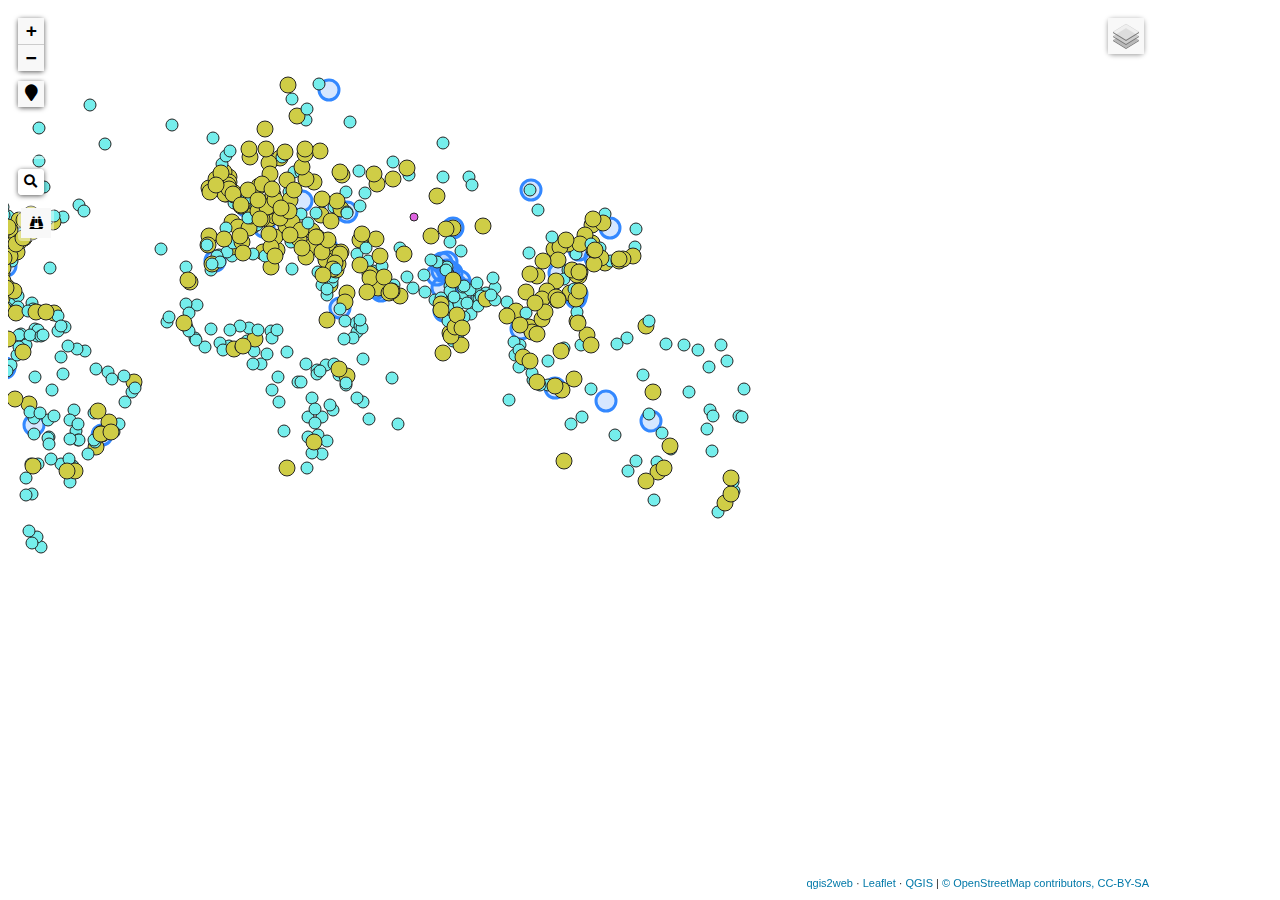
==== WebApp/index.html @ c91369b9 "test web map" ====
<!doctype html>
<html lang="en">
    <head>
        <meta charset="utf-8">
        <meta http-equiv="X-UA-Compatible" content="IE=edge">
        <meta name="viewport" content="initial-scale=1,user-scalable=no,maximum-scale=1,width=device-width">
        <meta name="mobile-web-app-capable" content="yes">
        <meta name="apple-mobile-web-app-capable" content="yes">
        <link rel="stylesheet" href="css/leaflet.css"><link rel="stylesheet" href="css/L.Control.Locate.min.css">
        <link rel="stylesheet" href="css/qgis2web.css"><link rel="stylesheet" href="css/fontawesome-all.min.css">
        <link rel="stylesheet" href="css/leaflet-search.css">
        <link rel="stylesheet" href="css/leaflet-control-geocoder.Geocoder.css">
        <link rel="stylesheet" href="css/leaflet-measure.css">
        <style>
        #map {
            width: 1136px;
            height: 883px;
        }
        </style>
        <title>Churches in New Zealand</title>
    </head>
    <body>
        <div id="map">
        </div>
        <script src="js/qgis2web_expressions.js"></script>
        <script src="js/leaflet.js"></script><script src="js/L.Control.Locate.min.js"></script>
        <script src="js/leaflet.rotatedMarker.js"></script>
        <script src="js/leaflet.pattern.js"></script>
        <script src="js/leaflet-hash.js"></script>
        <script src="js/Autolinker.min.js"></script>
        <script src="js/rbush.min.js"></script>
        <script src="js/labelgun.min.js"></script>
        <script src="js/labels.js"></script>
        <script src="js/leaflet-control-geocoder.Geocoder.js"></script>
        <script src="js/leaflet-measure.js"></script>
        <script src="js/leaflet-search.js"></script>
        <script src="data/ne_10m_airports_1.js"></script>
        <script>
        var highlightLayer;
        function highlightFeature(e) {
            highlightLayer = e.target;

            if (e.target.feature.geometry.type === 'LineString') {
              highlightLayer.setStyle({
                color: '#ffff00',
              });
            } else {
              highlightLayer.setStyle({
                fillColor: '#ffff00',
                fillOpacity: 1
              });
            }
        }
        var map = L.map('map', {
            zoomControl:true, maxZoom:28, minZoom:1
        }).fitBounds([[-80.62829916122948,29.016300088389755],[63.89284845788189,215.0401155254752]]);
        var hash = new L.Hash(map);
        map.attributionControl.setPrefix('<a href="https://github.com/tomchadwin/qgis2web" target="_blank">qgis2web</a> &middot; <a href="https://leafletjs.com" title="A JS library for interactive maps">Leaflet</a> &middot; <a href="https://qgis.org">QGIS</a>');
        var autolinker = new Autolinker({truncate: {length: 30, location: 'smart'}});
        L.control.locate({locateOptions: {maxZoom: 19}}).addTo(map);
        var measureControl = new L.Control.Measure({
            position: 'topleft',
            primaryLengthUnit: 'meters',
            secondaryLengthUnit: 'kilometers',
            primaryAreaUnit: 'sqmeters',
            secondaryAreaUnit: 'hectares'
        });
        measureControl.addTo(map);
        document.getElementsByClassName('leaflet-control-measure-toggle')[0]
        .innerHTML = '';
        document.getElementsByClassName('leaflet-control-measure-toggle')[0]
        .className += ' fas fa-ruler';
        var bounds_group = new L.featureGroup([]);
        function setBounds() {
        }
        map.createPane('pane_OSMStandard_0');
        map.getPane('pane_OSMStandard_0').style.zIndex = 400;
        var layer_OSMStandard_0 = L.tileLayer('http://tile.openstreetmap.org/{z}/{x}/{y}.png', {
            pane: 'pane_OSMStandard_0',
            opacity: 1.0,
            attribution: '<a href="https://www.openstreetmap.org/copyright">© OpenStreetMap contributors, CC-BY-SA</a>',
            minZoom: 1,
            maxZoom: 28,
            minNativeZoom: 0,
            maxNativeZoom: 19
        });
        layer_OSMStandard_0;
        map.addLayer(layer_OSMStandard_0);
        function pop_ne_10m_airports_1(feature, layer) {
            layer.on({
                mouseout: function(e) {
                    for (i in e.target._eventParents) {
                        e.target._eventParents[i].resetStyle(e.target);
                    }
                },
                mouseover: highlightFeature,
            });
            var popupContent = '<table>\
                    <tr>\
                        <th scope="row">name</th>\
                        <td>' + (feature.properties['name'] !== null ? autolinker.link(feature.properties['name'].toLocaleString()) : '') + '</td>\
                    </tr>\
                    <tr>\
                        <th scope="row">iata_code</th>\
                        <td>' + (feature.properties['iata_code'] !== null ? autolinker.link(feature.properties['iata_code'].toLocaleString()) : '') + '</td>\
                    </tr>\
                    <tr>\
                        <th scope="row">wikipedia</th>\
                        <td>' + (feature.properties['wikipedia'] !== null ? autolinker.link(feature.properties['wikipedia'].toLocaleString()) : '') + '</td>\
                    </tr>\
                    <tr>\
                        <th scope="row">class</th>\
                        <td>' + (feature.properties['class'] !== null ? autolinker.link(feature.properties['class'].toLocaleString()) : '') + '</td>\
                    </tr>\
                </table>';
            layer.bindPopup(popupContent, {maxHeight: 400});
        }

        function style_ne_10m_airports_1_0(feature) {
            switch(String(feature.properties['class'])) {
                case 'Major Airp':
                    return {
                pane: 'pane_ne_10m_airports_1',
                radius: 8.0,
                opacity: 1,
                color: 'rgba(35,35,35,1.0)',
                dashArray: '',
                lineCap: 'butt',
                lineJoin: 'miter',
                weight: 1,
                fill: true,
                fillOpacity: 1,
                fillColor: 'rgba(207,205,70,1.0)',
                interactive: true,
            }
                    break;
                case 'Mid Airpor':
                    return {
                pane: 'pane_ne_10m_airports_1',
                radius: 6.0,
                opacity: 1,
                color: 'rgba(35,35,35,1.0)',
                dashArray: '',
                lineCap: 'butt',
                lineJoin: 'miter',
                weight: 1,
                fill: true,
                fillOpacity: 1,
                fillColor: 'rgba(117,238,236,1.0)',
                interactive: true,
            }
                    break;
                case 'Small Airp':
                    return {
                pane: 'pane_ne_10m_airports_1',
                radius: 4.0,
                opacity: 1,
                color: 'rgba(35,35,35,1.0)',
                dashArray: '',
                lineCap: 'butt',
                lineJoin: 'miter',
                weight: 1,
                fill: true,
                fillOpacity: 1,
                fillColor: 'rgba(97,137,212,1.0)',
                interactive: true,
            }
                    break;
                case 'Spaceport ':
                    return {
                pane: 'pane_ne_10m_airports_1',
                radius: 4.0,
                opacity: 1,
                color: 'rgba(35,35,35,1.0)',
                dashArray: '',
                lineCap: 'butt',
                lineJoin: 'miter',
                weight: 1,
                fill: true,
                fillOpacity: 1,
                fillColor: 'rgba(223,99,225,1.0)',
                interactive: true,
            }
                    break;
                case 'NULL':
                    return {
                pane: 'pane_ne_10m_airports_1',
                radius: 4.0,
                opacity: 1,
                color: 'rgba(35,35,35,1.0)',
                dashArray: '',
                lineCap: 'butt',
                lineJoin: 'miter',
                weight: 1,
                fill: true,
                fillOpacity: 1,
                fillColor: 'rgba(225,100,42,1.0)',
                interactive: true,
            }
                    break;
            }
        }
        map.createPane('pane_ne_10m_airports_1');
        map.getPane('pane_ne_10m_airports_1').style.zIndex = 401;
        map.getPane('pane_ne_10m_airports_1').style['mix-blend-mode'] = 'normal';
        var layer_ne_10m_airports_1 = new L.geoJson(json_ne_10m_airports_1, {
            attribution: '',
            interactive: true,
            dataVar: 'json_ne_10m_airports_1',
            layerName: 'layer_ne_10m_airports_1',
            pane: 'pane_ne_10m_airports_1',
            onEachFeature: pop_ne_10m_airports_1,
            pointToLayer: function (feature, latlng) {
                var context = {
                    feature: feature,
                    variables: {}
                };
                return L.circleMarker(latlng, style_ne_10m_airports_1_0(feature));
            },
        });
        bounds_group.addLayer(layer_ne_10m_airports_1);
        map.addLayer(layer_ne_10m_airports_1);
        var osmGeocoder = new L.Control.Geocoder({
            collapsed: true,
            position: 'topleft',
            text: 'Search',
            title: 'Testing'
        }).addTo(map);
        document.getElementsByClassName('leaflet-control-geocoder-icon')[0]
        .className += ' fa fa-search';
        document.getElementsByClassName('leaflet-control-geocoder-icon')[0]
        .title += 'Search for a place';
        var baseMaps = {};
        L.control.layers(baseMaps,{'ne_10m_airports<br /><table><tr><td style="text-align: center;"><img src="legend/ne_10m_airports_1_MajorAirp0.png" /></td><td>Major Airp</td></tr><tr><td style="text-align: center;"><img src="legend/ne_10m_airports_1_MidAirpor1.png" /></td><td>Mid Airpor</td></tr><tr><td style="text-align: center;"><img src="legend/ne_10m_airports_1_SmallAirp2.png" /></td><td>Small Airp</td></tr><tr><td style="text-align: center;"><img src="legend/ne_10m_airports_1_Spaceport3.png" /></td><td>Spaceport </td></tr><tr><td style="text-align: center;"><img src="legend/ne_10m_airports_1_4.png" /></td><td></td></tr></table>': layer_ne_10m_airports_1,"OSM Standard": layer_OSMStandard_0,}).addTo(map);
        setBounds();
        map.addControl(new L.Control.Search({
            layer: layer_ne_10m_airports_1,
            initial: false,
            hideMarkerOnCollapse: true,
            propertyName: 'iata_code'}));
        document.getElementsByClassName('search-button')[0].className +=
         ' fa fa-binoculars';
        </script>
    </body>
</html>
---- WebApp/css/leaflet.css ----
/* required styles */

.leaflet-pane,
.leaflet-tile,
.leaflet-marker-icon,
.leaflet-marker-shadow,
.leaflet-tile-container,
.leaflet-pane > svg,
.leaflet-pane > canvas,
.leaflet-zoom-box,
.leaflet-image-layer,
.leaflet-layer {
	position: absolute;
	left: 0;
	top: 0;
	}
.leaflet-container {
	overflow: hidden;
	}
.leaflet-tile,
.leaflet-marker-icon,
.leaflet-marker-shadow {
	-webkit-user-select: none;
	   -moz-user-select: none;
	        user-select: none;
	  -webkit-user-drag: none;
	}
/* Prevents IE11 from highlighting tiles in blue */
.leaflet-tile::selection {
	background: transparent;
}
/* Safari renders non-retina tile on retina better with this, but Chrome is worse */
.leaflet-safari .leaflet-tile {
	image-rendering: -webkit-optimize-contrast;
	}
/* hack that prevents hw layers "stretching" when loading new tiles */
.leaflet-safari .leaflet-tile-container {
	width: 1600px;
	height: 1600px;
	-webkit-transform-origin: 0 0;
	}
.leaflet-marker-icon,
.leaflet-marker-shadow {
	display: block;
	}
/* .leaflet-container svg: reset svg max-width decleration shipped in Joomla! (joomla.org) 3.x */
/* .leaflet-container img: map is broken in FF if you have max-width: 100% on tiles */
.leaflet-container .leaflet-overlay-pane svg,
.leaflet-container .leaflet-marker-pane img,
.leaflet-container .leaflet-shadow-pane img,
.leaflet-container .leaflet-tile-pane img,
.leaflet-container img.leaflet-image-layer,
.leaflet-container .leaflet-tile {
	max-width: none !important;
	max-height: none !important;
	}

.leaflet-container.leaflet-touch-zoom {
	-ms-touch-action: pan-x pan-y;
	touch-action: pan-x pan-y;
	}
.leaflet-container.leaflet-touch-drag {
	-ms-touch-action: pinch-zoom;
	/* Fallback for FF which doesn't support pinch-zoom */
	touch-action: none;
	touch-action: pinch-zoom;
}
.leaflet-container.leaflet-touch-drag.leaflet-touch-zoom {
	-ms-touch-action: none;
	touch-action: none;
}
.leaflet-container {
	-webkit-tap-highlight-color: transparent;
}
.leaflet-container a {
	-webkit-tap-highlight-color: rgba(51, 181, 229, 0.4);
}
.leaflet-tile {
	filter: inherit;
	visibility: hidden;
	}
.leaflet-tile-loaded {
	visibility: inherit;
	}
.leaflet-zoom-box {
	width: 0;
	height: 0;
	-moz-box-sizing: border-box;
	     box-sizing: border-box;
	z-index: 800;
	}
/* workaround for https://bugzilla.mozilla.org/show_bug.cgi?id=888319 */
.leaflet-overlay-pane svg {
	-moz-user-select: none;
	}

.leaflet-pane         { z-index: 400; }

.leaflet-tile-pane    { z-index: 200; }
.leaflet-overlay-pane { z-index: 400; }
.leaflet-shadow-pane  { z-index: 500; }
.leaflet-marker-pane  { z-index: 600; }
.leaflet-tooltip-pane   { z-index: 650; }
.leaflet-popup-pane   { z-index: 700; }

.leaflet-map-pane canvas { z-index: 100; }
.leaflet-map-pane svg    { z-index: 200; }

.leaflet-vml-shape {
	width: 1px;
	height: 1px;
	}
.lvml {
	behavior: url(#default#VML);
	display: inline-block;
	position: absolute;
	}


/* control positioning */

.leaflet-control {
	position: relative;
	z-index: 800;
	pointer-events: visiblePainted; /* IE 9-10 doesn't have auto */
	pointer-events: auto;
	}
.leaflet-top,
.leaflet-bottom {
	position: absolute;
	z-index: 1000;
	pointer-events: none;
	}
.leaflet-top {
	top: 0;
	}
.leaflet-right {
	right: 0;
	}
.leaflet-bottom {
	bottom: 0;
	}
.leaflet-left {
	left: 0;
	}
.leaflet-control {
	float: left;
	clear: both;
	}
.leaflet-right .leaflet-control {
	float: right;
	}
.leaflet-top .leaflet-control {
	margin-top: 10px;
	}
.leaflet-bottom .leaflet-control {
	margin-bottom: 10px;
	}
.leaflet-left .leaflet-control {
	margin-left: 10px;
	}
.leaflet-right .leaflet-control {
	margin-right: 10px;
	}


/* zoom and fade animations */

.leaflet-fade-anim .leaflet-tile {
	will-change: opacity;
	}
.leaflet-fade-anim .leaflet-popup {
	opacity: 0;
	-webkit-transition: opacity 0.2s linear;
	   -moz-transition: opacity 0.2s linear;
	        transition: opacity 0.2s linear;
	}
.leaflet-fade-anim .leaflet-map-pane .leaflet-popup {
	opacity: 1;
	}
.leaflet-zoom-animated {
	-webkit-transform-origin: 0 0;
	    -ms-transform-origin: 0 0;
	        transform-origin: 0 0;
	}
.leaflet-zoom-anim .leaflet-zoom-animated {
	will-change: transform;
	}
.leaflet-zoom-anim .leaflet-zoom-animated {
	-webkit-transition: -webkit-transform 0.25s cubic-bezier(0,0,0.25,1);
	   -moz-transition:    -moz-transform 0.25s cubic-bezier(0,0,0.25,1);
	        transition:         transform 0.25s cubic-bezier(0,0,0.25,1);
	}
.leaflet-zoom-anim .leaflet-tile,
.leaflet-pan-anim .leaflet-tile {
	-webkit-transition: none;
	   -moz-transition: none;
	        transition: none;
	}

.leaflet-zoom-anim .leaflet-zoom-hide {
	visibility: hidden;
	}


/* cursors */

.leaflet-interactive {
	cursor: pointer;
	}
.leaflet-grab {
	cursor: -webkit-grab;
	cursor:    -moz-grab;
	cursor:         grab;
	}
.leaflet-crosshair,
.leaflet-crosshair .leaflet-interactive {
	cursor: crosshair;
	}
.leaflet-popup-pane,
.leaflet-control {
	cursor: auto;
	}
.leaflet-dragging .leaflet-grab,
.leaflet-dragging .leaflet-grab .leaflet-interactive,
.leaflet-dragging .leaflet-marker-draggable {
	cursor: move;
	cursor: -webkit-grabbing;
	cursor:    -moz-grabbing;
	cursor:         grabbing;
	}

/* marker & overlays interactivity */
.leaflet-marker-icon,
.leaflet-marker-shadow,
.leaflet-image-layer,
.leaflet-pane > svg path,
.leaflet-tile-container {
	pointer-events: none;
	}

.leaflet-marker-icon.leaflet-interactive,
.leaflet-image-layer.leaflet-interactive,
.leaflet-pane > svg path.leaflet-interactive,
svg.leaflet-image-layer.leaflet-interactive path {
	pointer-events: visiblePainted; /* IE 9-10 doesn't have auto */
	pointer-events: auto;
	}

/* visual tweaks */

.leaflet-container {
	background: #ddd;
	outline: 0;
	}
.leaflet-container a {
	color: #0078A8;
	}
.leaflet-container a.leaflet-active {
	outline: 2px solid orange;
	}
.leaflet-zoom-box {
	border: 2px dotted #38f;
	background: rgba(255,255,255,0.5);
	}


/* general typography */
.leaflet-container {
	font: 12px/1.5 "Helvetica Neue", Arial, Helvetica, sans-serif;
	}


/* general toolbar styles */

.leaflet-bar {
	box-shadow: 0 1px 5px rgba(0,0,0,0.65);
	border-radius: 4px;
	}
.leaflet-bar a,
.leaflet-bar a:hover {
	background-color: #fff;
	border-bottom: 1px solid #ccc;
	width: 26px;
	height: 26px;
	line-height: 26px;
	display: block;
	text-align: center;
	text-decoration: none;
	color: black;
	}
.leaflet-bar a,
.leaflet-control-layers-toggle {
	background-position: 50% 50%;
	background-repeat: no-repeat;
	display: block;
	}
.leaflet-bar a:hover {
	background-color: #f4f4f4;
	}
.leaflet-bar a:first-child {
	border-top-left-radius: 4px;
	border-top-right-radius: 4px;
	}
.leaflet-bar a:last-child {
	border-bottom-left-radius: 4px;
	border-bottom-right-radius: 4px;
	border-bottom: none;
	}
.leaflet-bar a.leaflet-disabled {
	cursor: default;
	background-color: #f4f4f4;
	color: #bbb;
	}

.leaflet-touch .leaflet-bar a {
	width: 30px;
	height: 30px;
	line-height: 30px;
	}
.leaflet-touch .leaflet-bar a:first-child {
	border-top-left-radius: 2px;
	border-top-right-radius: 2px;
	}
.leaflet-touch .leaflet-bar a:last-child {
	border-bottom-left-radius: 2px;
	border-bottom-right-radius: 2px;
	}

/* zoom control */

.leaflet-control-zoom-in,
.leaflet-control-zoom-out {
	font: bold 18px 'Lucida Console', Monaco, monospace;
	text-indent: 1px;
	}

.leaflet-touch .leaflet-control-zoom-in, .leaflet-touch .leaflet-control-zoom-out  {
	font-size: 22px;
	}


/* layers control */

.leaflet-control-layers {
	box-shadow: 0 1px 5px rgba(0,0,0,0.4);
	background: #fff;
	border-radius: 5px;
	}
.leaflet-control-layers-toggle {
	background-image: url(images/layers.png);
	width: 36px;
	height: 36px;
	}
.leaflet-retina .leaflet-control-layers-toggle {
	background-image: url(images/layers-2x.png);
	background-size: 26px 26px;
	}
.leaflet-touch .leaflet-control-layers-toggle {
	width: 44px;
	height: 44px;
	}
.leaflet-control-layers .leaflet-control-layers-list,
.leaflet-control-layers-expanded .leaflet-control-layers-toggle {
	display: none;
	}
.leaflet-control-layers-expanded .leaflet-control-layers-list {
	display: block;
	position: relative;
	}
.leaflet-control-layers-expanded {
	padding: 6px 10px 6px 6px;
	color: #333;
	background: #fff;
	}
.leaflet-control-layers-scrollbar {
	overflow-y: scroll;
	overflow-x: hidden;
	padding-right: 5px;
	}
.leaflet-control-layers-selector {
	margin-top: 2px;
	position: relative;
	top: 1px;
	}
.leaflet-control-layers label {
	display: block;
	}
.leaflet-control-layers-separator {
	height: 0;
	border-top: 1px solid #ddd;
	margin: 5px -10px 5px -6px;
	}

/* Default icon URLs */
.leaflet-default-icon-path {
	background-image: url(images/marker-icon.png);
	}


/* attribution and scale controls */

.leaflet-container .leaflet-control-attribution {
	background: #fff;
	background: rgba(255, 255, 255, 0.7);
	margin: 0;
	}
.leaflet-control-attribution,
.leaflet-control-scale-line {
	padding: 0 5px;
	color: #333;
	}
.leaflet-control-attribution a {
	text-decoration: none;
	}
.leaflet-control-attribution a:hover {
	text-decoration: underline;
	}
.leaflet-container .leaflet-control-attribution,
.leaflet-container .leaflet-control-scale {
	font-size: 11px;
	}
.leaflet-left .leaflet-control-scale {
	margin-left: 5px;
	}
.leaflet-bottom .leaflet-control-scale {
	margin-bottom: 5px;
	}
.leaflet-control-scale-line {
	border: 2px solid #777;
	border-top: none;
	line-height: 1.1;
	padding: 2px 5px 1px;
	font-size: 11px;
	white-space: nowrap;
	overflow: hidden;
	-moz-box-sizing: border-box;
	     box-sizing: border-box;

	background: #fff;
	background: rgba(255, 255, 255, 0.5);
	}
.leaflet-control-scale-line:not(:first-child) {
	border-top: 2px solid #777;
	border-bottom: none;
	margin-top: -2px;
	}
.leaflet-control-scale-line:not(:first-child):not(:last-child) {
	border-bottom: 2px solid #777;
	}

.leaflet-touch .leaflet-control-attribution,
.leaflet-touch .leaflet-control-layers,
.leaflet-touch .leaflet-bar {
	box-shadow: none;
	}
.leaflet-touch .leaflet-control-layers,
.leaflet-touch .leaflet-bar {
	border: 2px solid rgba(0,0,0,0.2);
	background-clip: padding-box;
	}


/* popup */

.leaflet-popup {
	position: absolute;
	text-align: center;
	margin-bottom: 20px;
	}
.leaflet-popup-content-wrapper {
	padding: 1px;
	text-align: left;
	border-radius: 12px;
	}
.leaflet-popup-content {
	margin: 13px 19px;
	line-height: 1.4;
	}
.leaflet-popup-content p {
	margin: 18px 0;
	}
.leaflet-popup-tip-container {
	width: 40px;
	height: 20px;
	position: absolute;
	left: 50%;
	margin-left: -20px;
	overflow: hidden;
	pointer-events: none;
	}
.leaflet-popup-tip {
	width: 17px;
	height: 17px;
	padding: 1px;

	margin: -10px auto 0;

	-webkit-transform: rotate(45deg);
	   -moz-transform: rotate(45deg);
	    -ms-transform: rotate(45deg);
	        transform: rotate(45deg);
	}
.leaflet-popup-content-wrapper,
.leaflet-popup-tip {
	background: white;
	color: #333;
	box-shadow: 0 3px 14px rgba(0,0,0,0.4);
	}
.leaflet-container a.leaflet-popup-close-button {
	position: absolute;
	top: 0;
	right: 0;
	padding: 4px 4px 0 0;
	border: none;
	text-align: center;
	width: 18px;
	height: 14px;
	font: 16px/14px Tahoma, Verdana, sans-serif;
	color: #c3c3c3;
	text-decoration: none;
	font-weight: bold;
	background: transparent;
	}
.leaflet-container a.leaflet-popup-close-button:hover {
	color: #999;
	}
.leaflet-popup-scrolled {
	overflow: auto;
	border-bottom: 1px solid #ddd;
	border-top: 1px solid #ddd;
	}

.leaflet-oldie .leaflet-popup-content-wrapper {
	zoom: 1;
	}
.leaflet-oldie .leaflet-popup-tip {
	width: 24px;
	margin: 0 auto;

	-ms-filter: "progid:DXImageTransform.Microsoft.Matrix(M11=0.70710678, M12=0.70710678, M21=-0.70710678, M22=0.70710678)";
	filter: progid:DXImageTransform.Microsoft.Matrix(M11=0.70710678, M12=0.70710678, M21=-0.70710678, M22=0.70710678);
	}
.leaflet-oldie .leaflet-popup-tip-container {
	margin-top: -1px;
	}

.leaflet-oldie .leaflet-control-zoom,
.leaflet-oldie .leaflet-control-layers,
.leaflet-oldie .leaflet-popup-content-wrapper,
.leaflet-oldie .leaflet-popup-tip {
	border: 1px solid #999;
	}


/* div icon */

.leaflet-div-icon {
	background: #fff;
	border: 1px solid #666;
	}


/* Tooltip */
/* Base styles for the element that has a tooltip */
.leaflet-tooltip {
	position: absolute;
	padding: 6px;
	background-color: #fff;
	border: 1px solid #fff;
	border-radius: 3px;
	color: #222;
	white-space: nowrap;
	-webkit-user-select: none;
	-moz-user-select: none;
	-ms-user-select: none;
	user-select: none;
	pointer-events: none;
	box-shadow: 0 1px 3px rgba(0,0,0,0.4);
	}
.leaflet-tooltip.leaflet-clickable {
	cursor: pointer;
	pointer-events: auto;
	}
.leaflet-tooltip-top:before,
.leaflet-tooltip-bottom:before,
.leaflet-tooltip-left:before,
.leaflet-tooltip-right:before {
	position: absolute;
	pointer-events: none;
	border: 6px solid transparent;
	background: transparent;
	content: "";
	}

/* Directions */

.leaflet-tooltip-bottom {
	margin-top: 6px;
}
.leaflet-tooltip-top {
	margin-top: -6px;
}
.leaflet-tooltip-bottom:before,
.leaflet-tooltip-top:before {
	left: 50%;
	margin-left: -6px;
	}
.leaflet-tooltip-top:before {
	bottom: 0;
	margin-bottom: -12px;
	border-top-color: #fff;
	}
.leaflet-tooltip-bottom:before {
	top: 0;
	margin-top: -12px;
	margin-left: -6px;
	border-bottom-color: #fff;
	}
.leaflet-tooltip-left {
	margin-left: -6px;
}
.leaflet-tooltip-right {
	margin-left: 6px;
}
.leaflet-tooltip-left:before,
.leaflet-tooltip-right:before {
	top: 50%;
	margin-top: -6px;
	}
.leaflet-tooltip-left:before {
	right: 0;
	margin-right: -12px;
	border-left-color: #fff;
	}
.leaflet-tooltip-right:before {
	left: 0;
	margin-left: -12px;
	border-right-color: #fff;
	}
---- WebApp/css/L.Control.Locate.min.css ----
.leaflet-control-locate a{font-size:1.4em;color:#444}.leaflet-control-locate.active a{color:#2074B6}.leaflet-control-locate.active.following a{color:#FC8428}
/*# sourceMappingURL=L.Control.Locate.min.css.map */
---- WebApp/css/qgis2web.css ----
#map {
            background-color: #ffffff
        }
        th {
            text-align: left;
            vertical-align: top;
        }
        .info {
            padding: 6px 8px;
            font: 14px/16px Arial, Helvetica, sans-serif;
            background: white;
            background: rgba(255,255,255,0.8);
            box-shadow: 0 0 15px rgba(0,0,0,0.2);
            border-radius: 5px;
        }
        .info h2 {
            margin: 0 0 5px;
            color: #777;
        }
        .leaflet-container {
            background: #fff;
            padding-right: 10px;
        }
        .leaflet-popup-content {
            width:auto;
            padding-right:10px;
        }
        .leaflet-tooltip {
            background: none;
            box-shadow: none;
            border: none;
        }
        .leaflet-tooltip-left:before, .leaflet-tooltip-right:before {
            border: 0px;
        }
        }
        .fa, .leaflet-container, a {
            color: #000000 !important;
        }
        .leaflet-control-zoom-in, .leaflet-control-zoom-out,
        .leaflet-control-locate a,
        .leaflet-touch .leaflet-control-geocoder-icon,
        .leaflet-control-search .search-button,
         .leaflet-control-measure {
            background-color: #f8f8f8 !important;
            border-radius: 0px !important;
            color: #000000 !important;
        }
        .abstract {
            font: bold 18px 'Lucida Console', Monaco, monospace;
            text-indent: 1px;
            background-color: #f8f8f8 !important;
            width: 30px !important;
            color: #000000 !important;
            height: 30px !important;
            text-align: center !important;
            line-height: 30px !important;
        }
        .abstractUncollapsed {
            padding: 6px 8px;
            font: 12px/1.5 "Helvetica Neue", Arial, Helvetica, sans-serif;
            background-color:#f8f8f8 !important;
            color: #000000 !important;
            box-shadow: 0 0 15px rgba(0,0,0,0.2);
            border-radius: 5px;
            max-width: 40%;
        }
        .leaflet-touch .leaflet-control-layers,
        .leaflet-touch .leaflet-bar,
        .leaflet-control-search,
        .leaflet-control-measure {
            border: 3px solid rgba(255,255,255,.4) !important;
        }
        .leaflet-control-attribution a {
            color: #0078A8 !important;
        }
        .leaflet-control-scale-line {
            border: 2px solid #f8f8f8 !important;
            border-top: none !important;
            color: black !important;
        }
        .leaflet-control-search .search-button,
        .leaflet-container .leaflet-control-search,
        .leaflet-control-measure {
            box-shadow: none !important;
        }
        .leaflet-control-search .search-button {
            width: 30px !important;
            height: 30px !important;
            font-size: 13px !important;
            text-align: center !important;
            line-height: 30px !important;
        }
        .leaflet-control-measure .leaflet-control {
            width: 30px !important;
            height: 30px !important;
        }
        .leaflet-container .leaflet-control-search{
            background: none !important;
        }
        .leaflet-control-search .search-input {
            margin: 0px 0px 0px 0px !important;
            height: 30px !important;
        }
        .leaflet-control-measure {
            background: none!important;
            border-radius: 4px !important;
        }
        .leaflet-control-measure .leaflet-control-measure-interaction {
            background-color: #f8f8f8 !important;
        }
        .leaflet-touch .leaflet-control-measure
        .leaflet-control-measure-toggle,
        .leaflet-touch .leaflet-control-measure
        .leaflet-control-measure-toggle:hover {
            width: 30px !important;
            height: 30px !important;
            border-radius: 0px !important;
            background-color: #f8f8f8 !important;
            color: #000000 !important;
            font-size: 13px;
            line-height: 30px;
            text-align: center;
            text-indent: 0%;
        }
        .leaflet-control-layers-toggle {
            background-color: #f8f8f8 !important;
        }
---- WebApp/css/leaflet-search.css ----
/* 
 * Leaflet Control Search v2.7.0 - 2016-09-13 
 * 
 * Copyright 2016 Stefano Cudini 
 * stefano.cudini@gmail.com 
 * http://labs.easyblog.it/ 
 * 
 * Licensed under the MIT license. 
 * 
 * Demo: 
 * http://labs.easyblog.it/maps/leaflet-search/ 
 * 
 * Source: 
 * git@github.com:stefanocudini/leaflet-search.git 
 * 
 */

.leaflet-container .leaflet-control-search{position:relative;float:left;background:#fff;color:#1978cf;-moz-border-radius:4px;-webkit-border-radius:4px;border-radius:4px;background-color:rgba(255,255,255,.8);z-index:1000;box-shadow:0 1px 7px rgba(0,0,0,.65);margin-left:10px;margin-top:10px}.leaflet-control-search.search-exp{box-shadow:0 1px 7px #999;background:#fff}.leaflet-control-search .search-input{display:block;float:left;background:#fff;border:1px solid #666;border-radius:2px;height:18px;padding:0 18px 0 2px;margin:3px 0 3px 3px}.leaflet-control-search.search-load .search-input{background:url(../images/loader.gif) no-repeat center right #fff}.leaflet-control-search.search-load .search-cancel{visibility:hidden}.leaflet-control-search .search-cancel{display:block;width:22px;height:18px;position:absolute;right:22px;margin:3px 0;//background:url(../images/search-icon.png) no-repeat 0 -46px;text-decoration:none;filter:alpha(opacity=80);opacity:.8}.leaflet-control-search .search-cancel:hover{filter:alpha(opacity=100);opacity:1}.leaflet-control-search .search-cancel span{display:none;font-size:18px;line-height:20px;color:#ccc;font-weight:700}.leaflet-control-search .search-cancel:hover span{color:#aaa}.leaflet-control-search .search-button{display:block;float:left;width:26px;height:26px;//background:url(../images/search-icon.png) no-repeat 2px 2px #fff;border-radius:4px}.leaflet-control-search .search-button:hover{//background:url(../images/search-icon.png) no-repeat 2px -22px #fafafa}.leaflet-control-search .search-tooltip{position:absolute;top:100%;left:0;float:left;list-style:none;padding-left:0;min-width:120px;max-height:122px;box-shadow:1px 1px 6px rgba(0,0,0,.4);background-color:rgba(0,0,0,.25);z-index:1010;overflow-y:auto;overflow-x:hidden;cursor:pointer}.leaflet-control-search .search-tip{margin:2px;padding:2px 4px;display:block;color:#000;background:#eee;border-radius:.25em;text-decoration:none;white-space:nowrap;vertical-align:center}.leaflet-control-search .search-button:hover{background-color:#f4f4f4}.leaflet-control-search .search-tip-select,.leaflet-control-search .search-tip:hover{background-color:#fff}.leaflet-control-search .search-alert{cursor:pointer;clear:both;font-size:.75em;margin-bottom:5px;padding:0 .25em;color:#e00;font-weight:700;border-radius:.25em}
---- WebApp/css/leaflet-control-geocoder.Geocoder.css ----
.leaflet-control-geocoder {
	border-radius: 4px;
	background: white;
	min-width: 26px;
	min-height: 26px;
}

.leaflet-touch .leaflet-control-geocoder {
	min-width: 30px;
	min-height: 30px;
}

.leaflet-control-geocoder a, .leaflet-control-geocoder .leaflet-control-geocoder-icon {
	border-bottom: none;
	display: inline-block;
}

.leaflet-control-geocoder .leaflet-control-geocoder-alternatives a {
	width: inherit;
	height: inherit;
	line-height: inherit;
}

.leaflet-control-geocoder a:hover, .leaflet-control-geocoder .leaflet-control-geocoder-icon:hover {
	border-bottom: none;
	display: inline-block;
}

.leaflet-control-geocoder-form {
	display: none;
	vertical-align: middle;
}
.leaflet-control-geocoder-expanded .leaflet-control-geocoder-form {
	display: inline-block;
}
.leaflet-control-geocoder-form input {
	font-size: 120%;
	border: 0;
	background-color: transparent;
	width: 246px;
}

.leaflet-control-geocoder-icon {
	border-radius: 4px;
	width: 26px;
	height: 26px;
	border: none;
	background-color: white;
	//background-image: url(images/geocoder.png);
	background-repeat: no-repeat;
	background-position: center;
	cursor: pointer;
}

.leaflet-touch .leaflet-control-geocoder-icon {
	width: 30px;
	height: 30px;
}

.leaflet-control-geocoder-throbber .leaflet-control-geocoder-icon {
	background-image: url(images/throbber.gif);
}

.leaflet-control-geocoder-form-no-error {
	display: none;
}

.leaflet-control-geocoder-form input:focus {
	outline: none;
}

.leaflet-control-geocoder-form button {
	display: none;
}
.leaflet-control-geocoder-error {
	margin-top: 8px;
	margin-left: 8px;
	display: block;
	color: #444;
}
.leaflet-control-geocoder-alternatives {
	display: block;
	width: 272px;
	list-style: none;
	padding: 0;
	margin: 0;
}

.leaflet-control-geocoder-alternatives-minimized {
	display: none;
	height: 0;
}
.leaflet-control-geocoder-alternatives li {
	white-space: nowrap;
	display: block;
	overflow: hidden;
	padding: 5px 8px;
	text-overflow: ellipsis;
	border-bottom: 1px solid #ccc;
	cursor: pointer;
}

.leaflet-control-geocoder-alternatives li a, .leaflet-control-geocoder-alternatives li a:hover {
	width: inherit;
	height: inherit;
	line-height: inherit;
	background: inherit;
	border-radius: inherit;
	text-align: left;
}

.leaflet-control-geocoder-alternatives li:last-child {
	border-bottom: none;
}
.leaflet-control-geocoder-alternatives li:hover, .leaflet-control-geocoder-selected {
	background-color: #f5f5f5;
}
.leaflet-control-geocoder-address-detail {
	
}
.leaflet-control-geocoder-address-context {
	color: #666;
}
---- WebApp/css/leaflet-measure.css ----
.leaflet-control-measure h3,.leaflet-measure-resultpopup h3{margin:0 0 12px 0;padding-bottom:10px;line-height:1em;font-weight:normal;font-size:1.1em;border-bottom:solid 1px #DDD}.leaflet-control-measure p,.leaflet-measure-resultpopup p{margin:10px 0 0;line-height:1em}.leaflet-control-measure p:first-child,.leaflet-measure-resultpopup p:first-child{margin-top:0}.leaflet-control-measure a,.leaflet-measure-resultpopup a{color:#5E66CC;text-decoration:none}.leaflet-control-measure a:hover,.leaflet-measure-resultpopup a:hover{opacity:0.5;text-decoration:none}.leaflet-control-measure .tasks,.leaflet-measure-resultpopup .tasks{margin:12px 0 0;padding:10px 0 0;border-top:solid 1px #DDD;list-style:none;list-style-image:none}.leaflet-control-measure .tasks li,.leaflet-measure-resultpopup .tasks li{display:inline;margin:0 10px 0 0}.leaflet-control-measure .tasks li:last-child,.leaflet-measure-resultpopup .tasks li:last-child{margin-right:0}.leaflet-control-measure .coorddivider,.leaflet-measure-resultpopup .coorddivider{color:#999}.leaflet-control-measure{background:#fff;border-radius:5px;box-shadow:0 1px 5px rgba(0,0,0,0.4)}.leaflet-control-measure .leaflet-control-measure-toggle,.leaflet-control-measure .leaflet-control-measure-toggle:hover{display:block;width:36px;height:36px;background-position:50% 50%;background-repeat:no-repeat;//background-image:url(images/rulers.png);border-radius:5px;text-indent:100%;white-space:nowrap;overflow:hidden}.leaflet-retina .leaflet-control-measure .leaflet-control-measure-toggle,.leaflet-retina .leaflet-control-measure .leaflet-control-measure-toggle:hover{background-image:url(images/rulers_@2X.png);background-size:16px 16px}.leaflet-touch .leaflet-control-measure .leaflet-control-measure-toggle,.leaflet-touch .leaflet-control-measure .leaflet-control-measure-toggle:hover{width:44px;height:44px}.leaflet-control-measure .startprompt h3{margin-bottom:10px}.leaflet-control-measure .startprompt .tasks{margin-top:0;padding-top:0;border-top:0}.leaflet-control-measure .leaflet-control-measure-interaction{padding:10px 12px}.leaflet-control-measure .results .group{margin-top:10px;padding-top:10px;border-top:dotted 1px #eaeaea}.leaflet-control-measure .results .group:first-child{margin-top:0;padding-top:0;border-top:0}.leaflet-control-measure .results .heading{margin-right:5px;color:#999}.leaflet-control-measure a.start{padding-left:18px;background-repeat:no-repeat;background-position:0% 50%;background-image:url(images/start.png)}.leaflet-retina .leaflet-control-measure a.start{background-image:url(images/start_@2X.png);background-size:12px 12px}.leaflet-control-measure a.cancel{padding-left:18px;background-repeat:no-repeat;background-position:0% 50%;background-image:url(images/cancel.png)}.leaflet-retina .leaflet-control-measure a.cancel{background-image:url(images/cancel_@2X.png);background-size:12px 12px}.leaflet-control-measure a.finish{padding-left:18px;background-repeat:no-repeat;background-position:0% 50%;background-image:url(images/check.png)}.leaflet-retina .leaflet-control-measure a.finish{background-image:url(images/check_@2X.png);background-size:12px 12px}.leaflet-measure-resultpopup a.zoomto{padding-left:18px;background-repeat:no-repeat;background-position:0% 50%;background-image:url(images/focus.png)}.leaflet-retina .leaflet-measure-resultpopup a.zoomto{background-image:url(images/focus_@2X.png);background-size:12px 12px}.leaflet-measure-resultpopup a.deletemarkup{padding-left:18px;background-repeat:no-repeat;background-position:0% 50%;background-image:url(images/trash.png)}.leaflet-retina .leaflet-measure-resultpopup a.deletemarkup{background-image:url(images/trash_@2X.png);background-size:11px 12px}
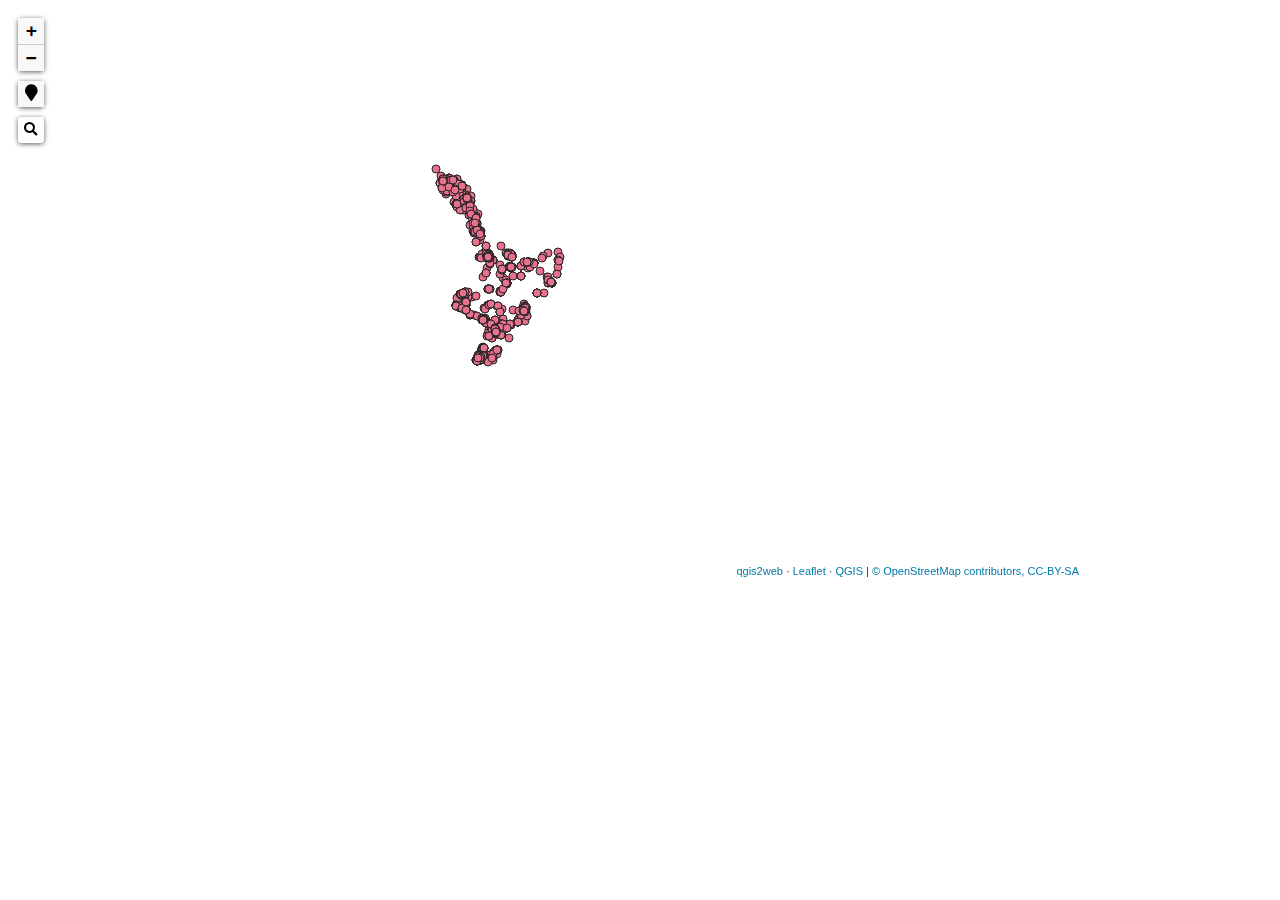
==== commit a2a91e2f: "Added church data" ====
--- a/WebApp/index.html
+++ b/WebApp/index.html
@@ -8,16 +8,14 @@
         <meta name="apple-mobile-web-app-capable" content="yes">
         <link rel="stylesheet" href="css/leaflet.css"><link rel="stylesheet" href="css/L.Control.Locate.min.css">
         <link rel="stylesheet" href="css/qgis2web.css"><link rel="stylesheet" href="css/fontawesome-all.min.css">
-        <link rel="stylesheet" href="css/leaflet-search.css">
         <link rel="stylesheet" href="css/leaflet-control-geocoder.Geocoder.css">
-        <link rel="stylesheet" href="css/leaflet-measure.css">
         <style>
         #map {
-            width: 1136px;
-            height: 883px;
+            width: 1066px;
+            height: 571px;
         }
         </style>
-        <title>Churches in New Zealand</title>
+        <title></title>
     </head>
     <body>
         <div id="map">
@@ -32,9 +30,7 @@
         <script src="js/labelgun.min.js"></script>
         <script src="js/labels.js"></script>
         <script src="js/leaflet-control-geocoder.Geocoder.js"></script>
-        <script src="js/leaflet-measure.js"></script>
-        <script src="js/leaflet-search.js"></script>
-        <script src="data/ne_10m_airports_1.js"></script>
+        <script src="data/GoogleBigData_1.js"></script>
         <script>
         var highlightLayer;
         function highlightFeature(e) {
@@ -53,23 +49,11 @@
         }
         var map = L.map('map', {
             zoomControl:true, maxZoom:28, minZoom:1
-        }).fitBounds([[-80.62829916122948,29.016300088389755],[63.89284845788189,215.0401155254752]]);
+        }).fitBounds([[-44.56969375671886,167.04544048489296],[-33.07505947846643,188.53980054123846]]);
         var hash = new L.Hash(map);
         map.attributionControl.setPrefix('<a href="https://github.com/tomchadwin/qgis2web" target="_blank">qgis2web</a> &middot; <a href="https://leafletjs.com" title="A JS library for interactive maps">Leaflet</a> &middot; <a href="https://qgis.org">QGIS</a>');
         var autolinker = new Autolinker({truncate: {length: 30, location: 'smart'}});
         L.control.locate({locateOptions: {maxZoom: 19}}).addTo(map);
-        var measureControl = new L.Control.Measure({
-            position: 'topleft',
-            primaryLengthUnit: 'meters',
-            secondaryLengthUnit: 'kilometers',
-            primaryAreaUnit: 'sqmeters',
-            secondaryAreaUnit: 'hectares'
-        });
-        measureControl.addTo(map);
-        document.getElementsByClassName('leaflet-control-measure-toggle')[0]
-        .innerHTML = '';
-        document.getElementsByClassName('leaflet-control-measure-toggle')[0]
-        .className += ' fas fa-ruler';
         var bounds_group = new L.featureGroup([]);
         function setBounds() {
         }
@@ -86,7 +70,7 @@
         });
         layer_OSMStandard_0;
         map.addLayer(layer_OSMStandard_0);
-        function pop_ne_10m_airports_1(feature, layer) {
+        function pop_GoogleBigData_1(feature, layer) {
             layer.on({
                 mouseout: function(e) {
                     for (i in e.target._eventParents) {
@@ -97,62 +81,72 @@
             });
             var popupContent = '<table>\
                     <tr>\
-                        <th scope="row">name</th>\
-                        <td>' + (feature.properties['name'] !== null ? autolinker.link(feature.properties['name'].toLocaleString()) : '') + '</td>\
+                        <td colspan="2">' + (feature.properties['placeUrl'] !== null ? autolinker.link(feature.properties['placeUrl'].toLocaleString()) : '') + '</td>\
                     </tr>\
                     <tr>\
-                        <th scope="row">iata_code</th>\
-                        <td>' + (feature.properties['iata_code'] !== null ? autolinker.link(feature.properties['iata_code'].toLocaleString()) : '') + '</td>\
+                        <td colspan="2">' + (feature.properties['title'] !== null ? autolinker.link(feature.properties['title'].toLocaleString()) : '') + '</td>\
                     </tr>\
                     <tr>\
-                        <th scope="row">wikipedia</th>\
-                        <td>' + (feature.properties['wikipedia'] !== null ? autolinker.link(feature.properties['wikipedia'].toLocaleString()) : '') + '</td>\
+                        <td colspan="2">' + (feature.properties['rating'] !== null ? autolinker.link(feature.properties['rating'].toLocaleString()) : '') + '</td>\
                     </tr>\
                     <tr>\
-                        <th scope="row">class</th>\
-                        <td>' + (feature.properties['class'] !== null ? autolinker.link(feature.properties['class'].toLocaleString()) : '') + '</td>\
+                        <td colspan="2">' + (feature.properties['reviewCount'] !== null ? autolinker.link(feature.properties['reviewCount'].toLocaleString()) : '') + '</td>\
+                    </tr>\
+                    <tr>\
+                        <td colspan="2">' + (feature.properties['category'] !== null ? autolinker.link(feature.properties['category'].toLocaleString()) : '') + '</td>\
+                    </tr>\
+                    <tr>\
+                        <td colspan="2">' + (feature.properties['address'] !== null ? autolinker.link(feature.properties['address'].toLocaleString()) : '') + '</td>\
+                    </tr>\
+                    <tr>\
+                        <td colspan="2">' + (feature.properties['plusCode'] !== null ? autolinker.link(feature.properties['plusCode'].toLocaleString()) : '') + '</td>\
+                    </tr>\
+                    <tr>\
+                        <td colspan="2">' + (feature.properties['website'] !== null ? autolinker.link(feature.properties['website'].toLocaleString()) : '') + '</td>\
+                    </tr>\
+                    <tr>\
+                        <td colspan="2">' + (feature.properties['phoneNumber'] !== null ? autolinker.link(feature.properties['phoneNumber'].toLocaleString()) : '') + '</td>\
+                    </tr>\
+                    <tr>\
+                        <td colspan="2">' + (feature.properties['tuesday'] !== null ? autolinker.link(feature.properties['tuesday'].toLocaleString()) : '') + '</td>\
+                    </tr>\
+                    <tr>\
+                        <td colspan="2">' + (feature.properties['wednesday'] !== null ? autolinker.link(feature.properties['wednesday'].toLocaleString()) : '') + '</td>\
+                    </tr>\
+                    <tr>\
+                        <td colspan="2">' + (feature.properties['thursday'] !== null ? autolinker.link(feature.properties['thursday'].toLocaleString()) : '') + '</td>\
+                    </tr>\
+                    <tr>\
+                        <td colspan="2">' + (feature.properties['friday'] !== null ? autolinker.link(feature.properties['friday'].toLocaleString()) : '') + '</td>\
+                    </tr>\
+                    <tr>\
+                        <td colspan="2">' + (feature.properties['saturday'] !== null ? autolinker.link(feature.properties['saturday'].toLocaleString()) : '') + '</td>\
+                    </tr>\
+                    <tr>\
+                        <td colspan="2">' + (feature.properties['sunday'] !== null ? autolinker.link(feature.properties['sunday'].toLocaleString()) : '') + '</td>\
+                    </tr>\
+                    <tr>\
+                        <td colspan="2">' + (feature.properties['monday'] !== null ? autolinker.link(feature.properties['monday'].toLocaleString()) : '') + '</td>\
+                    </tr>\
+                    <tr>\
+                        <td colspan="2">' + (feature.properties['imgUrl'] !== null ? autolinker.link(feature.properties['imgUrl'].toLocaleString()) : '') + '</td>\
+                    </tr>\
+                    <tr>\
+                        <td colspan="2">' + (feature.properties['latitude'] !== null ? autolinker.link(feature.properties['latitude'].toLocaleString()) : '') + '</td>\
+                    </tr>\
+                    <tr>\
+                        <td colspan="2">' + (feature.properties['longitude'] !== null ? autolinker.link(feature.properties['longitude'].toLocaleString()) : '') + '</td>\
+                    </tr>\
+                    <tr>\
+                        <td colspan="2">' + (feature.properties['query'] !== null ? autolinker.link(feature.properties['query'].toLocaleString()) : '') + '</td>\
                     </tr>\
                 </table>';
             layer.bindPopup(popupContent, {maxHeight: 400});
         }
 
-        function style_ne_10m_airports_1_0(feature) {
-            switch(String(feature.properties['class'])) {
-                case 'Major Airp':
-                    return {
-                pane: 'pane_ne_10m_airports_1',
-                radius: 8.0,
-                opacity: 1,
-                color: 'rgba(35,35,35,1.0)',
-                dashArray: '',
-                lineCap: 'butt',
-                lineJoin: 'miter',
-                weight: 1,
-                fill: true,
-                fillOpacity: 1,
-                fillColor: 'rgba(207,205,70,1.0)',
-                interactive: true,
-            }
-                    break;
-                case 'Mid Airpor':
-                    return {
-                pane: 'pane_ne_10m_airports_1',
-                radius: 6.0,
-                opacity: 1,
-                color: 'rgba(35,35,35,1.0)',
-                dashArray: '',
-                lineCap: 'butt',
-                lineJoin: 'miter',
-                weight: 1,
-                fill: true,
-                fillOpacity: 1,
-                fillColor: 'rgba(117,238,236,1.0)',
-                interactive: true,
-            }
-                    break;
-                case 'Small Airp':
-                    return {
-                pane: 'pane_ne_10m_airports_1',
+        function style_GoogleBigData_1_0() {
+            return {
+                pane: 'pane_GoogleBigData_1',
                 radius: 4.0,
                 opacity: 1,
                 color: 'rgba(35,35,35,1.0)',
@@ -162,64 +156,30 @@
                 weight: 1,
                 fill: true,
                 fillOpacity: 1,
-                fillColor: 'rgba(97,137,212,1.0)',
+                fillColor: 'rgba(232,113,141,1.0)',
                 interactive: true,
             }
-                    break;
-                case 'Spaceport ':
-                    return {
-                pane: 'pane_ne_10m_airports_1',
-                radius: 4.0,
-                opacity: 1,
-                color: 'rgba(35,35,35,1.0)',
-                dashArray: '',
-                lineCap: 'butt',
-                lineJoin: 'miter',
-                weight: 1,
-                fill: true,
-                fillOpacity: 1,
-                fillColor: 'rgba(223,99,225,1.0)',
-                interactive: true,
-            }
-                    break;
-                case 'NULL':
-                    return {
-                pane: 'pane_ne_10m_airports_1',
-                radius: 4.0,
-                opacity: 1,
-                color: 'rgba(35,35,35,1.0)',
-                dashArray: '',
-                lineCap: 'butt',
-                lineJoin: 'miter',
-                weight: 1,
-                fill: true,
-                fillOpacity: 1,
-                fillColor: 'rgba(225,100,42,1.0)',
-                interactive: true,
-            }
-                    break;
-            }
         }
-        map.createPane('pane_ne_10m_airports_1');
-        map.getPane('pane_ne_10m_airports_1').style.zIndex = 401;
-        map.getPane('pane_ne_10m_airports_1').style['mix-blend-mode'] = 'normal';
-        var layer_ne_10m_airports_1 = new L.geoJson(json_ne_10m_airports_1, {
+        map.createPane('pane_GoogleBigData_1');
+        map.getPane('pane_GoogleBigData_1').style.zIndex = 401;
+        map.getPane('pane_GoogleBigData_1').style['mix-blend-mode'] = 'normal';
+        var layer_GoogleBigData_1 = new L.geoJson(json_GoogleBigData_1, {
             attribution: '',
             interactive: true,
-            dataVar: 'json_ne_10m_airports_1',
-            layerName: 'layer_ne_10m_airports_1',
-            pane: 'pane_ne_10m_airports_1',
-            onEachFeature: pop_ne_10m_airports_1,
+            dataVar: 'json_GoogleBigData_1',
+            layerName: 'layer_GoogleBigData_1',
+            pane: 'pane_GoogleBigData_1',
+            onEachFeature: pop_GoogleBigData_1,
             pointToLayer: function (feature, latlng) {
                 var context = {
                     feature: feature,
                     variables: {}
                 };
-                return L.circleMarker(latlng, style_ne_10m_airports_1_0(feature));
+                return L.circleMarker(latlng, style_GoogleBigData_1_0(feature));
             },
         });
-        bounds_group.addLayer(layer_ne_10m_airports_1);
-        map.addLayer(layer_ne_10m_airports_1);
+        bounds_group.addLayer(layer_GoogleBigData_1);
+        map.addLayer(layer_GoogleBigData_1);
         var osmGeocoder = new L.Control.Geocoder({
             collapsed: true,
             position: 'topleft',
@@ -230,16 +190,7 @@
         .className += ' fa fa-search';
         document.getElementsByClassName('leaflet-control-geocoder-icon')[0]
         .title += 'Search for a place';
-        var baseMaps = {};
-        L.control.layers(baseMaps,{'ne_10m_airports<br /><table><tr><td style="text-align: center;"><img src="legend/ne_10m_airports_1_MajorAirp0.png" /></td><td>Major Airp</td></tr><tr><td style="text-align: center;"><img src="legend/ne_10m_airports_1_MidAirpor1.png" /></td><td>Mid Airpor</td></tr><tr><td style="text-align: center;"><img src="legend/ne_10m_airports_1_SmallAirp2.png" /></td><td>Small Airp</td></tr><tr><td style="text-align: center;"><img src="legend/ne_10m_airports_1_Spaceport3.png" /></td><td>Spaceport </td></tr><tr><td style="text-align: center;"><img src="legend/ne_10m_airports_1_4.png" /></td><td></td></tr></table>': layer_ne_10m_airports_1,"OSM Standard": layer_OSMStandard_0,}).addTo(map);
         setBounds();
-        map.addControl(new L.Control.Search({
-            layer: layer_ne_10m_airports_1,
-            initial: false,
-            hideMarkerOnCollapse: true,
-            propertyName: 'iata_code'}));
-        document.getElementsByClassName('search-button')[0].className +=
-         ' fa fa-binoculars';
         </script>
     </body>
 </html>
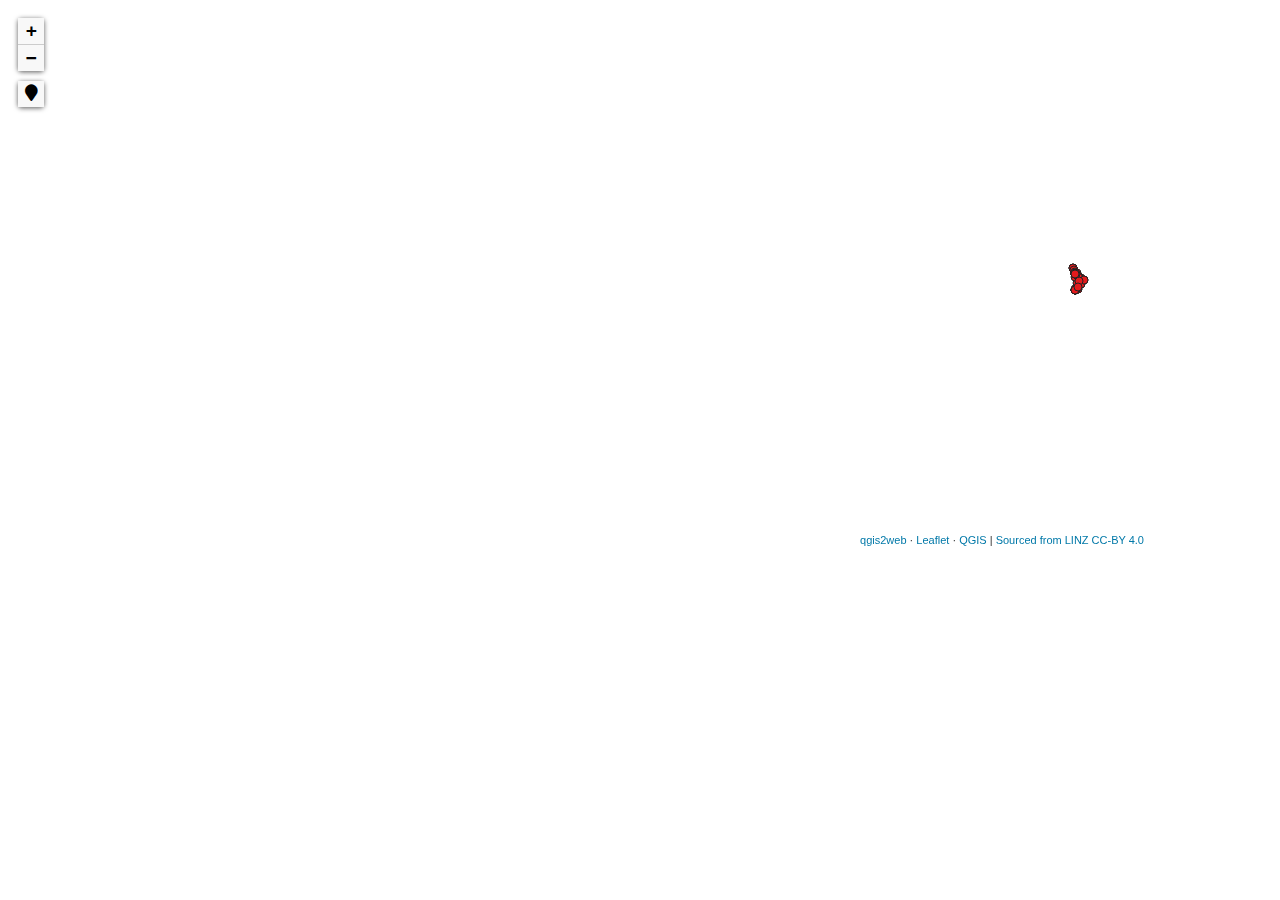
==== commit 130a35bd: "map update" ====
--- a/WebApp/index.html
+++ b/WebApp/index.html
@@ -8,11 +8,13 @@
         <meta name="apple-mobile-web-app-capable" content="yes">
         <link rel="stylesheet" href="css/leaflet.css"><link rel="stylesheet" href="css/L.Control.Locate.min.css">
         <link rel="stylesheet" href="css/qgis2web.css"><link rel="stylesheet" href="css/fontawesome-all.min.css">
+        <link rel="stylesheet" href="css/leaflet-search.css">
         <link rel="stylesheet" href="css/leaflet-control-geocoder.Geocoder.css">
+        <link rel="stylesheet" href="css/leaflet-measure.css">
         <style>
         #map {
-            width: 1066px;
-            height: 571px;
+            width: 1131px;
+            height: 540px;
         }
         </style>
         <title></title>
@@ -30,7 +32,12 @@
         <script src="js/labelgun.min.js"></script>
         <script src="js/labels.js"></script>
         <script src="js/leaflet-control-geocoder.Geocoder.js"></script>
-        <script src="data/GoogleBigData_1.js"></script>
+        <script src="js/leaflet-measure.js"></script>
+        <script src="js/leaflet-search.js"></script>
+        <script src="data/Bookshop_2.js"></script>
+        <script src="data/Cafe_3.js"></script>
+        <script src="data/Playground_4.js"></script>
+        <script src="data/Church_5.js"></script>
         <script>
         var highlightLayer;
         function highlightFeature(e) {
@@ -46,107 +53,242 @@
                 fillOpacity: 1
               });
             }
+            highlightLayer.openPopup();
         }
         var map = L.map('map', {
             zoomControl:true, maxZoom:28, minZoom:1
-        }).fitBounds([[-44.56969375671886,167.04544048489296],[-33.07505947846643,188.53980054123846]]);
+        }).fitBounds([[-41.61155087876729,-179.65072232146514],[-34.31430481214986,179.9170039205514]]);
         var hash = new L.Hash(map);
         map.attributionControl.setPrefix('<a href="https://github.com/tomchadwin/qgis2web" target="_blank">qgis2web</a> &middot; <a href="https://leafletjs.com" title="A JS library for interactive maps">Leaflet</a> &middot; <a href="https://qgis.org">QGIS</a>');
         var autolinker = new Autolinker({truncate: {length: 30, location: 'smart'}});
         L.control.locate({locateOptions: {maxZoom: 19}}).addTo(map);
+        var measureControl = new L.Control.Measure({
+            position: 'topleft',
+            primaryLengthUnit: 'meters',
+            secondaryLengthUnit: 'kilometers',
+            primaryAreaUnit: 'sqmeters',
+            secondaryAreaUnit: 'hectares'
+        });
+        measureControl.addTo(map);
+        document.getElementsByClassName('leaflet-control-measure-toggle')[0]
+        .innerHTML = '';
+        document.getElementsByClassName('leaflet-control-measure-toggle')[0]
+        .className += ' fas fa-ruler';
         var bounds_group = new L.featureGroup([]);
         function setBounds() {
         }
-        map.createPane('pane_OSMStandard_0');
-        map.getPane('pane_OSMStandard_0').style.zIndex = 400;
-        var layer_OSMStandard_0 = L.tileLayer('http://tile.openstreetmap.org/{z}/{x}/{y}.png', {
-            pane: 'pane_OSMStandard_0',
+        map.createPane('pane_LINZNZAerialImagery_0');
+        map.getPane('pane_LINZNZAerialImagery_0').style.zIndex = 400;
+        var layer_LINZNZAerialImagery_0 = L.tileLayer('https://basemaps.linz.govt.nz/v1/tiles/aerial/EPSG:3857/{z}/{x}/{y}.jpg?api=d01egend5f8dv4zcbfj6z2t7rs3', {
+            pane: 'pane_LINZNZAerialImagery_0',
             opacity: 1.0,
-            attribution: '<a href="https://www.openstreetmap.org/copyright">© OpenStreetMap contributors, CC-BY-SA</a>',
+            attribution: '<a href="https://www.linz.govt.nz/data/licensing-and-using-data/attributing-elevation-or-aerial-imagery-data">Sourced from LINZ CC-BY 4.0</a>',
+            minZoom: 1,
+            maxZoom: 28,
+            minNativeZoom: 0,
+            maxNativeZoom: 21
+        });
+        layer_LINZNZAerialImagery_0;
+        map.addLayer(layer_LINZNZAerialImagery_0);
+        map.createPane('pane_OpenStreetMap_1');
+        map.getPane('pane_OpenStreetMap_1').style.zIndex = 401;
+        var layer_OpenStreetMap_1 = L.tileLayer('https://tile.openstreetmap.org/{z}/{x}/{y}.png', {
+            pane: 'pane_OpenStreetMap_1',
+            opacity: 1.0,
+            attribution: '',
             minZoom: 1,
             maxZoom: 28,
             minNativeZoom: 0,
             maxNativeZoom: 19
         });
-        layer_OSMStandard_0;
-        map.addLayer(layer_OSMStandard_0);
-        function pop_GoogleBigData_1(feature, layer) {
+        layer_OpenStreetMap_1;
+        map.addLayer(layer_OpenStreetMap_1);
+        function pop_Bookshop_2(feature, layer) {
             layer.on({
                 mouseout: function(e) {
                     for (i in e.target._eventParents) {
                         e.target._eventParents[i].resetStyle(e.target);
                     }
+                    if (typeof layer.closePopup == 'function') {
+                        layer.closePopup();
+                    } else {
+                        layer.eachLayer(function(feature){
+                            feature.closePopup()
+                        });
+                    }
                 },
                 mouseover: highlightFeature,
             });
             var popupContent = '<table>\
                     <tr>\
-                        <td colspan="2">' + (feature.properties['placeUrl'] !== null ? autolinker.link(feature.properties['placeUrl'].toLocaleString()) : '') + '</td>\
-                    </tr>\
-                    <tr>\
-                        <td colspan="2">' + (feature.properties['title'] !== null ? autolinker.link(feature.properties['title'].toLocaleString()) : '') + '</td>\
-                    </tr>\
-                    <tr>\
-                        <td colspan="2">' + (feature.properties['rating'] !== null ? autolinker.link(feature.properties['rating'].toLocaleString()) : '') + '</td>\
-                    </tr>\
-                    <tr>\
-                        <td colspan="2">' + (feature.properties['reviewCount'] !== null ? autolinker.link(feature.properties['reviewCount'].toLocaleString()) : '') + '</td>\
-                    </tr>\
-                    <tr>\
-                        <td colspan="2">' + (feature.properties['category'] !== null ? autolinker.link(feature.properties['category'].toLocaleString()) : '') + '</td>\
-                    </tr>\
-                    <tr>\
-                        <td colspan="2">' + (feature.properties['address'] !== null ? autolinker.link(feature.properties['address'].toLocaleString()) : '') + '</td>\
-                    </tr>\
-                    <tr>\
-                        <td colspan="2">' + (feature.properties['plusCode'] !== null ? autolinker.link(feature.properties['plusCode'].toLocaleString()) : '') + '</td>\
+                        <td colspan="2">' + (feature.properties['full_id'] !== null ? autolinker.link(feature.properties['full_id'].toLocaleString()) : '') + '</td>\
+                    </tr>\
+                    <tr>\
+                        <td colspan="2">' + (feature.properties['osm_id'] !== null ? autolinker.link(feature.properties['osm_id'].toLocaleString()) : '') + '</td>\
+                    </tr>\
+                    <tr>\
+                        <td colspan="2">' + (feature.properties['osm_type'] !== null ? autolinker.link(feature.properties['osm_type'].toLocaleString()) : '') + '</td>\
+                    </tr>\
+                    <tr>\
+                        <td colspan="2">' + (feature.properties['shop'] !== null ? autolinker.link(feature.properties['shop'].toLocaleString()) : '') + '</td>\
+                    </tr>\
+                    <tr>\
+                        <td colspan="2">' + (feature.properties['entrance'] !== null ? autolinker.link(feature.properties['entrance'].toLocaleString()) : '') + '</td>\
+                    </tr>\
+                    <tr>\
+                        <td colspan="2">' + (feature.properties['not:brand:wikidata'] !== null ? autolinker.link(feature.properties['not:brand:wikidata'].toLocaleString()) : '') + '</td>\
+                    </tr>\
+                    <tr>\
+                        <td colspan="2">' + (feature.properties['post_office:parcel_pickup'] !== null ? autolinker.link(feature.properties['post_office:parcel_pickup'].toLocaleString()) : '') + '</td>\
+                    </tr>\
+                    <tr>\
+                        <td colspan="2">' + (feature.properties['post_office:parcel_from'] !== null ? autolinker.link(feature.properties['post_office:parcel_from'].toLocaleString()) : '') + '</td>\
+                    </tr>\
+                    <tr>\
+                        <td colspan="2">' + (feature.properties['post_office:opening_hours'] !== null ? autolinker.link(feature.properties['post_office:opening_hours'].toLocaleString()) : '') + '</td>\
+                    </tr>\
+                    <tr>\
+                        <td colspan="2">' + (feature.properties['post_office:letter_from'] !== null ? autolinker.link(feature.properties['post_office:letter_from'].toLocaleString()) : '') + '</td>\
+                    </tr>\
+                    <tr>\
+                        <td colspan="2">' + (feature.properties['post_office:brand:wikidata'] !== null ? autolinker.link(feature.properties['post_office:brand:wikidata'].toLocaleString()) : '') + '</td>\
+                    </tr>\
+                    <tr>\
+                        <td colspan="2">' + (feature.properties['post_office:brand'] !== null ? autolinker.link(feature.properties['post_office:brand'].toLocaleString()) : '') + '</td>\
+                    </tr>\
+                    <tr>\
+                        <td colspan="2">' + (feature.properties['post_office'] !== null ? autolinker.link(feature.properties['post_office'].toLocaleString()) : '') + '</td>\
+                    </tr>\
+                    <tr>\
+                        <td colspan="2">' + (feature.properties['official_name'] !== null ? autolinker.link(feature.properties['official_name'].toLocaleString()) : '') + '</td>\
+                    </tr>\
+                    <tr>\
+                        <td colspan="2">' + (feature.properties['addr:floor'] !== null ? autolinker.link(feature.properties['addr:floor'].toLocaleString()) : '') + '</td>\
+                    </tr>\
+                    <tr>\
+                        <td colspan="2">' + (feature.properties['payment:debit_cards'] !== null ? autolinker.link(feature.properties['payment:debit_cards'].toLocaleString()) : '') + '</td>\
+                    </tr>\
+                    <tr>\
+                        <td colspan="2">' + (feature.properties['payment:cash'] !== null ? autolinker.link(feature.properties['payment:cash'].toLocaleString()) : '') + '</td>\
+                    </tr>\
+                    <tr>\
+                        <td colspan="2">' + (feature.properties['clothes'] !== null ? autolinker.link(feature.properties['clothes'].toLocaleString()) : '') + '</td>\
+                    </tr>\
+                    <tr>\
+                        <td colspan="2">' + (feature.properties['wikipedia'] !== null ? autolinker.link(feature.properties['wikipedia'].toLocaleString()) : '') + '</td>\
+                    </tr>\
+                    <tr>\
+                        <td colspan="2">' + (feature.properties['email'] !== null ? autolinker.link(feature.properties['email'].toLocaleString()) : '') + '</td>\
+                    </tr>\
+                    <tr>\
+                        <td colspan="2">' + (feature.properties['contact:website'] !== null ? autolinker.link(feature.properties['contact:website'].toLocaleString()) : '') + '</td>\
+                    </tr>\
+                    <tr>\
+                        <td colspan="2">' + (feature.properties['contact:phone'] !== null ? autolinker.link(feature.properties['contact:phone'].toLocaleString()) : '') + '</td>\
+                    </tr>\
+                    <tr>\
+                        <td colspan="2">' + (feature.properties['contact:email'] !== null ? autolinker.link(feature.properties['contact:email'].toLocaleString()) : '') + '</td>\
+                    </tr>\
+                    <tr>\
+                        <td colspan="2">' + (feature.properties['addr:country'] !== null ? autolinker.link(feature.properties['addr:country'].toLocaleString()) : '') + '</td>\
+                    </tr>\
+                    <tr>\
+                        <td colspan="2">' + (feature.properties['name:en'] !== null ? autolinker.link(feature.properties['name:en'].toLocaleString()) : '') + '</td>\
+                    </tr>\
+                    <tr>\
+                        <td colspan="2">' + (feature.properties['check_date'] !== null ? autolinker.link(feature.properties['check_date'].toLocaleString()) : '') + '</td>\
+                    </tr>\
+                    <tr>\
+                        <td colspan="2">' + (feature.properties['second_hand'] !== null ? autolinker.link(feature.properties['second_hand'].toLocaleString()) : '') + '</td>\
+                    </tr>\
+                    <tr>\
+                        <td colspan="2">' + (feature.properties['wheelchair'] !== null ? autolinker.link(feature.properties['wheelchair'].toLocaleString()) : '') + '</td>\
+                    </tr>\
+                    <tr>\
+                        <td colspan="2">' + (feature.properties['brand:wikipedia'] !== null ? autolinker.link(feature.properties['brand:wikipedia'].toLocaleString()) : '') + '</td>\
+                    </tr>\
+                    <tr>\
+                        <td colspan="2">' + (feature.properties['name:ja'] !== null ? autolinker.link(feature.properties['name:ja'].toLocaleString()) : '') + '</td>\
+                    </tr>\
+                    <tr>\
+                        <td colspan="2">' + (feature.properties['tourism'] !== null ? autolinker.link(feature.properties['tourism'].toLocaleString()) : '') + '</td>\
+                    </tr>\
+                    <tr>\
+                        <td colspan="2">' + (feature.properties['internet_access:fee'] !== null ? autolinker.link(feature.properties['internet_access:fee'].toLocaleString()) : '') + '</td>\
+                    </tr>\
+                    <tr>\
+                        <td colspan="2">' + (feature.properties['internet_access'] !== null ? autolinker.link(feature.properties['internet_access'].toLocaleString()) : '') + '</td>\
+                    </tr>\
+                    <tr>\
+                        <td colspan="2">' + (feature.properties['highchair'] !== null ? autolinker.link(feature.properties['highchair'].toLocaleString()) : '') + '</td>\
+                    </tr>\
+                    <tr>\
+                        <td colspan="2">' + (feature.properties['changing_table'] !== null ? autolinker.link(feature.properties['changing_table'].toLocaleString()) : '') + '</td>\
+                    </tr>\
+                    <tr>\
+                        <td colspan="2">' + (feature.properties['amenity'] !== null ? autolinker.link(feature.properties['amenity'].toLocaleString()) : '') + '</td>\
+                    </tr>\
+                    <tr>\
+                        <td colspan="2">' + (feature.properties['books'] !== null ? autolinker.link(feature.properties['books'].toLocaleString()) : '') + '</td>\
+                    </tr>\
+                    <tr>\
+                        <td colspan="2">' + (feature.properties['addr:unit'] !== null ? autolinker.link(feature.properties['addr:unit'].toLocaleString()) : '') + '</td>\
+                    </tr>\
+                    <tr>\
+                        <td colspan="2">' + (feature.properties['level'] !== null ? autolinker.link(feature.properties['level'].toLocaleString()) : '') + '</td>\
+                    </tr>\
+                    <tr>\
+                        <td colspan="2">' + (feature.properties['addr:city'] !== null ? autolinker.link(feature.properties['addr:city'].toLocaleString()) : '') + '</td>\
+                    </tr>\
+                    <tr>\
+                        <td colspan="2">' + (feature.properties['check_date:opening_hours'] !== null ? autolinker.link(feature.properties['check_date:opening_hours'].toLocaleString()) : '') + '</td>\
+                    </tr>\
+                    <tr>\
+                        <td colspan="2">' + (feature.properties['wikidata'] !== null ? autolinker.link(feature.properties['wikidata'].toLocaleString()) : '') + '</td>\
                     </tr>\
                     <tr>\
                         <td colspan="2">' + (feature.properties['website'] !== null ? autolinker.link(feature.properties['website'].toLocaleString()) : '') + '</td>\
                     </tr>\
                     <tr>\
-                        <td colspan="2">' + (feature.properties['phoneNumber'] !== null ? autolinker.link(feature.properties['phoneNumber'].toLocaleString()) : '') + '</td>\
-                    </tr>\
-                    <tr>\
-                        <td colspan="2">' + (feature.properties['tuesday'] !== null ? autolinker.link(feature.properties['tuesday'].toLocaleString()) : '') + '</td>\
-                    </tr>\
-                    <tr>\
-                        <td colspan="2">' + (feature.properties['wednesday'] !== null ? autolinker.link(feature.properties['wednesday'].toLocaleString()) : '') + '</td>\
-                    </tr>\
-                    <tr>\
-                        <td colspan="2">' + (feature.properties['thursday'] !== null ? autolinker.link(feature.properties['thursday'].toLocaleString()) : '') + '</td>\
-                    </tr>\
-                    <tr>\
-                        <td colspan="2">' + (feature.properties['friday'] !== null ? autolinker.link(feature.properties['friday'].toLocaleString()) : '') + '</td>\
-                    </tr>\
-                    <tr>\
-                        <td colspan="2">' + (feature.properties['saturday'] !== null ? autolinker.link(feature.properties['saturday'].toLocaleString()) : '') + '</td>\
-                    </tr>\
-                    <tr>\
-                        <td colspan="2">' + (feature.properties['sunday'] !== null ? autolinker.link(feature.properties['sunday'].toLocaleString()) : '') + '</td>\
-                    </tr>\
-                    <tr>\
-                        <td colspan="2">' + (feature.properties['monday'] !== null ? autolinker.link(feature.properties['monday'].toLocaleString()) : '') + '</td>\
-                    </tr>\
-                    <tr>\
-                        <td colspan="2">' + (feature.properties['imgUrl'] !== null ? autolinker.link(feature.properties['imgUrl'].toLocaleString()) : '') + '</td>\
-                    </tr>\
-                    <tr>\
-                        <td colspan="2">' + (feature.properties['latitude'] !== null ? autolinker.link(feature.properties['latitude'].toLocaleString()) : '') + '</td>\
-                    </tr>\
-                    <tr>\
-                        <td colspan="2">' + (feature.properties['longitude'] !== null ? autolinker.link(feature.properties['longitude'].toLocaleString()) : '') + '</td>\
-                    </tr>\
-                    <tr>\
-                        <td colspan="2">' + (feature.properties['query'] !== null ? autolinker.link(feature.properties['query'].toLocaleString()) : '') + '</td>\
+                        <td colspan="2">' + (feature.properties['phone'] !== null ? autolinker.link(feature.properties['phone'].toLocaleString()) : '') + '</td>\
+                    </tr>\
+                    <tr>\
+                        <td colspan="2">' + (feature.properties['opening_hours'] !== null ? autolinker.link(feature.properties['opening_hours'].toLocaleString()) : '') + '</td>\
+                    </tr>\
+                    <tr>\
+                        <td colspan="2">' + (feature.properties['ref:linz:address_id'] !== null ? autolinker.link(feature.properties['ref:linz:address_id'].toLocaleString()) : '') + '</td>\
+                    </tr>\
+                    <tr>\
+                        <td colspan="2">' + (feature.properties['brand:wikidata'] !== null ? autolinker.link(feature.properties['brand:wikidata'].toLocaleString()) : '') + '</td>\
+                    </tr>\
+                    <tr>\
+                        <td colspan="2">' + (feature.properties['brand'] !== null ? autolinker.link(feature.properties['brand'].toLocaleString()) : '') + '</td>\
+                    </tr>\
+                    <tr>\
+                        <td colspan="2">' + (feature.properties['branch'] !== null ? autolinker.link(feature.properties['branch'].toLocaleString()) : '') + '</td>\
+                    </tr>\
+                    <tr>\
+                        <td colspan="2">' + (feature.properties['addr:suburb'] !== null ? autolinker.link(feature.properties['addr:suburb'].toLocaleString()) : '') + '</td>\
+                    </tr>\
+                    <tr>\
+                        <td colspan="2">' + (feature.properties['addr:street'] !== null ? autolinker.link(feature.properties['addr:street'].toLocaleString()) : '') + '</td>\
+                    </tr>\
+                    <tr>\
+                        <td colspan="2">' + (feature.properties['addr:postcode'] !== null ? autolinker.link(feature.properties['addr:postcode'].toLocaleString()) : '') + '</td>\
+                    </tr>\
+                    <tr>\
+                        <td colspan="2">' + (feature.properties['addr:housenumber'] !== null ? autolinker.link(feature.properties['addr:housenumber'].toLocaleString()) : '') + '</td>\
+                    </tr>\
+                    <tr>\
+                        <td colspan="2">' + (feature.properties['name'] !== null ? autolinker.link(feature.properties['name'].toLocaleString()) : '') + '</td>\
                     </tr>\
                 </table>';
             layer.bindPopup(popupContent, {maxHeight: 400});
         }
 
-        function style_GoogleBigData_1_0() {
+        function style_Bookshop_2_0() {
             return {
-                pane: 'pane_GoogleBigData_1',
+                pane: 'pane_Bookshop_2',
                 radius: 4.0,
                 opacity: 1,
                 color: 'rgba(35,35,35,1.0)',
@@ -156,30 +298,744 @@
                 weight: 1,
                 fill: true,
                 fillOpacity: 1,
-                fillColor: 'rgba(232,113,141,1.0)',
+                fillColor: 'rgba(227,26,28,1.0)',
                 interactive: true,
             }
         }
-        map.createPane('pane_GoogleBigData_1');
-        map.getPane('pane_GoogleBigData_1').style.zIndex = 401;
-        map.getPane('pane_GoogleBigData_1').style['mix-blend-mode'] = 'normal';
-        var layer_GoogleBigData_1 = new L.geoJson(json_GoogleBigData_1, {
+        map.createPane('pane_Bookshop_2');
+        map.getPane('pane_Bookshop_2').style.zIndex = 402;
+        map.getPane('pane_Bookshop_2').style['mix-blend-mode'] = 'normal';
+        var layer_Bookshop_2 = new L.geoJson(json_Bookshop_2, {
             attribution: '',
             interactive: true,
-            dataVar: 'json_GoogleBigData_1',
-            layerName: 'layer_GoogleBigData_1',
-            pane: 'pane_GoogleBigData_1',
-            onEachFeature: pop_GoogleBigData_1,
+            dataVar: 'json_Bookshop_2',
+            layerName: 'layer_Bookshop_2',
+            pane: 'pane_Bookshop_2',
+            onEachFeature: pop_Bookshop_2,
             pointToLayer: function (feature, latlng) {
                 var context = {
                     feature: feature,
                     variables: {}
                 };
-                return L.circleMarker(latlng, style_GoogleBigData_1_0(feature));
+                return L.circleMarker(latlng, style_Bookshop_2_0(feature));
             },
         });
-        bounds_group.addLayer(layer_GoogleBigData_1);
-        map.addLayer(layer_GoogleBigData_1);
+        bounds_group.addLayer(layer_Bookshop_2);
+        map.addLayer(layer_Bookshop_2);
+        function pop_Cafe_3(feature, layer) {
+            layer.on({
+                mouseout: function(e) {
+                    for (i in e.target._eventParents) {
+                        e.target._eventParents[i].resetStyle(e.target);
+                    }
+                    if (typeof layer.closePopup == 'function') {
+                        layer.closePopup();
+                    } else {
+                        layer.eachLayer(function(feature){
+                            feature.closePopup()
+                        });
+                    }
+                },
+                mouseover: highlightFeature,
+            });
+            var popupContent = '<table>\
+                    <tr>\
+                        <td colspan="2">' + (feature.properties['full_id'] !== null ? autolinker.link(feature.properties['full_id'].toLocaleString()) : '') + '</td>\
+                    </tr>\
+                    <tr>\
+                        <td colspan="2">' + (feature.properties['osm_id'] !== null ? autolinker.link(feature.properties['osm_id'].toLocaleString()) : '') + '</td>\
+                    </tr>\
+                    <tr>\
+                        <td colspan="2">' + (feature.properties['osm_type'] !== null ? autolinker.link(feature.properties['osm_type'].toLocaleString()) : '') + '</td>\
+                    </tr>\
+                    <tr>\
+                        <td colspan="2">' + (feature.properties['amenity'] !== null ? autolinker.link(feature.properties['amenity'].toLocaleString()) : '') + '</td>\
+                    </tr>\
+                    <tr>\
+                        <td colspan="2">' + (feature.properties['delivery'] !== null ? autolinker.link(feature.properties['delivery'].toLocaleString()) : '') + '</td>\
+                    </tr>\
+                    <tr>\
+                        <td colspan="2">' + (feature.properties['barrier'] !== null ? autolinker.link(feature.properties['barrier'].toLocaleString()) : '') + '</td>\
+                    </tr>\
+                    <tr>\
+                        <td colspan="2">' + (feature.properties['last_renovation'] !== null ? autolinker.link(feature.properties['last_renovation'].toLocaleString()) : '') + '</td>\
+                    </tr>\
+                    <tr>\
+                        <td colspan="2">' + (feature.properties['pets_allowed'] !== null ? autolinker.link(feature.properties['pets_allowed'].toLocaleString()) : '') + '</td>\
+                    </tr>\
+                    <tr>\
+                        <td colspan="2">' + (feature.properties['addr:neighbourhood'] !== null ? autolinker.link(feature.properties['addr:neighbourhood'].toLocaleString()) : '') + '</td>\
+                    </tr>\
+                    <tr>\
+                        <td colspan="2">' + (feature.properties['name:mi'] !== null ? autolinker.link(feature.properties['name:mi'].toLocaleString()) : '') + '</td>\
+                    </tr>\
+                    <tr>\
+                        <td colspan="2">' + (feature.properties['contact:youtube'] !== null ? autolinker.link(feature.properties['contact:youtube'].toLocaleString()) : '') + '</td>\
+                    </tr>\
+                    <tr>\
+                        <td colspan="2">' + (feature.properties['railway'] !== null ? autolinker.link(feature.properties['railway'].toLocaleString()) : '') + '</td>\
+                    </tr>\
+                    <tr>\
+                        <td colspan="2">' + (feature.properties['historic'] !== null ? autolinker.link(feature.properties['historic'].toLocaleString()) : '') + '</td>\
+                    </tr>\
+                    <tr>\
+                        <td colspan="2">' + (feature.properties['nohousenumber'] !== null ? autolinker.link(feature.properties['nohousenumber'].toLocaleString()) : '') + '</td>\
+                    </tr>\
+                    <tr>\
+                        <td colspan="2">' + (feature.properties['changing_table:fee'] !== null ? autolinker.link(feature.properties['changing_table:fee'].toLocaleString()) : '') + '</td>\
+                    </tr>\
+                    <tr>\
+                        <td colspan="2">' + (feature.properties['sport'] !== null ? autolinker.link(feature.properties['sport'].toLocaleString()) : '') + '</td>\
+                    </tr>\
+                    <tr>\
+                        <td colspan="2">' + (feature.properties['leisure'] !== null ? autolinker.link(feature.properties['leisure'].toLocaleString()) : '') + '</td>\
+                    </tr>\
+                    <tr>\
+                        <td colspan="2">' + (feature.properties['indoor'] !== null ? autolinker.link(feature.properties['indoor'].toLocaleString()) : '') + '</td>\
+                    </tr>\
+                    <tr>\
+                        <td colspan="2">' + (feature.properties['operator:wikidata'] !== null ? autolinker.link(feature.properties['operator:wikidata'].toLocaleString()) : '') + '</td>\
+                    </tr>\
+                    <tr>\
+                        <td colspan="2">' + (feature.properties['operator:type'] !== null ? autolinker.link(feature.properties['operator:type'].toLocaleString()) : '') + '</td>\
+                    </tr>\
+                    <tr>\
+                        <td colspan="2">' + (feature.properties['survey:date'] !== null ? autolinker.link(feature.properties['survey:date'].toLocaleString()) : '') + '</td>\
+                    </tr>\
+                    <tr>\
+                        <td colspan="2">' + (feature.properties['organic'] !== null ? autolinker.link(feature.properties['organic'].toLocaleString()) : '') + '</td>\
+                    </tr>\
+                    <tr>\
+                        <td colspan="2">' + (feature.properties['dogs'] !== null ? autolinker.link(feature.properties['dogs'].toLocaleString()) : '') + '</td>\
+                    </tr>\
+                    <tr>\
+                        <td colspan="2">' + (feature.properties['diet:raw'] !== null ? autolinker.link(feature.properties['diet:raw'].toLocaleString()) : '') + '</td>\
+                    </tr>\
+                    <tr>\
+                        <td colspan="2">' + (feature.properties['start_date'] !== null ? autolinker.link(feature.properties['start_date'].toLocaleString()) : '') + '</td>\
+                    </tr>\
+                    <tr>\
+                        <td colspan="2">' + (feature.properties['payment:visa'] !== null ? autolinker.link(feature.properties['payment:visa'].toLocaleString()) : '') + '</td>\
+                    </tr>\
+                    <tr>\
+                        <td colspan="2">' + (feature.properties['payment:mastercard'] !== null ? autolinker.link(feature.properties['payment:mastercard'].toLocaleString()) : '') + '</td>\
+                    </tr>\
+                    <tr>\
+                        <td colspan="2">' + (feature.properties['payment:coins'] !== null ? autolinker.link(feature.properties['payment:coins'].toLocaleString()) : '') + '</td>\
+                    </tr>\
+                    <tr>\
+                        <td colspan="2">' + (feature.properties['payment:eftpos'] !== null ? autolinker.link(feature.properties['payment:eftpos'].toLocaleString()) : '') + '</td>\
+                    </tr>\
+                    <tr>\
+                        <td colspan="2">' + (feature.properties['payment:cash'] !== null ? autolinker.link(feature.properties['payment:cash'].toLocaleString()) : '') + '</td>\
+                    </tr>\
+                    <tr>\
+                        <td colspan="2">' + (feature.properties['amenity_1'] !== null ? autolinker.link(feature.properties['amenity_1'].toLocaleString()) : '') + '</td>\
+                    </tr>\
+                    <tr>\
+                        <td colspan="2">' + (feature.properties['contact:fax'] !== null ? autolinker.link(feature.properties['contact:fax'].toLocaleString()) : '') + '</td>\
+                    </tr>\
+                    <tr>\
+                        <td colspan="2">' + (feature.properties['opening_hours:covid19'] !== null ? autolinker.link(feature.properties['opening_hours:covid19'].toLocaleString()) : '') + '</td>\
+                    </tr>\
+                    <tr>\
+                        <td colspan="2">' + (feature.properties['is_in'] !== null ? autolinker.link(feature.properties['is_in'].toLocaleString()) : '') + '</td>\
+                    </tr>\
+                    <tr>\
+                        <td colspan="2">' + (feature.properties['brand:en'] !== null ? autolinker.link(feature.properties['brand:en'].toLocaleString()) : '') + '</td>\
+                    </tr>\
+                    <tr>\
+                        <td colspan="2">' + (feature.properties['contact:twitter'] !== null ? autolinker.link(feature.properties['contact:twitter'].toLocaleString()) : '') + '</td>\
+                    </tr>\
+                    <tr>\
+                        <td colspan="2">' + (feature.properties['cafe'] !== null ? autolinker.link(feature.properties['cafe'].toLocaleString()) : '') + '</td>\
+                    </tr>\
+                    <tr>\
+                        <td colspan="2">' + (feature.properties['product'] !== null ? autolinker.link(feature.properties['product'].toLocaleString()) : '') + '</td>\
+                    </tr>\
+                    <tr>\
+                        <td colspan="2">' + (feature.properties['man_made'] !== null ? autolinker.link(feature.properties['man_made'].toLocaleString()) : '') + '</td>\
+                    </tr>\
+                    <tr>\
+                        <td colspan="2">' + (feature.properties['contact:email'] !== null ? autolinker.link(feature.properties['contact:email'].toLocaleString()) : '') + '</td>\
+                    </tr>\
+                    <tr>\
+                        <td colspan="2">' + (feature.properties['wikidata'] !== null ? autolinker.link(feature.properties['wikidata'].toLocaleString()) : '') + '</td>\
+                    </tr>\
+                    <tr>\
+                        <td colspan="2">' + (feature.properties['not:brand:wikidata'] !== null ? autolinker.link(feature.properties['not:brand:wikidata'].toLocaleString()) : '') + '</td>\
+                    </tr>\
+                    <tr>\
+                        <td colspan="2">' + (feature.properties['name:de'] !== null ? autolinker.link(feature.properties['name:de'].toLocaleString()) : '') + '</td>\
+                    </tr>\
+                    <tr>\
+                        <td colspan="2">' + (feature.properties['changing_table:count'] !== null ? autolinker.link(feature.properties['changing_table:count'].toLocaleString()) : '') + '</td>\
+                    </tr>\
+                    <tr>\
+                        <td colspan="2">' + (feature.properties['name:it'] !== null ? autolinker.link(feature.properties['name:it'].toLocaleString()) : '') + '</td>\
+                    </tr>\
+                    <tr>\
+                        <td colspan="2">' + (feature.properties['old_name'] !== null ? autolinker.link(feature.properties['old_name'].toLocaleString()) : '') + '</td>\
+                    </tr>\
+                    <tr>\
+                        <td colspan="2">' + (feature.properties['gluten_free'] !== null ? autolinker.link(feature.properties['gluten_free'].toLocaleString()) : '') + '</td>\
+                    </tr>\
+                    <tr>\
+                        <td colspan="2">' + (feature.properties['toilets:disposal'] !== null ? autolinker.link(feature.properties['toilets:disposal'].toLocaleString()) : '') + '</td>\
+                    </tr>\
+                    <tr>\
+                        <td colspan="2">' + (feature.properties['building:use'] !== null ? autolinker.link(feature.properties['building:use'].toLocaleString()) : '') + '</td>\
+                    </tr>\
+                    <tr>\
+                        <td colspan="2">' + (feature.properties['building'] !== null ? autolinker.link(feature.properties['building'].toLocaleString()) : '') + '</td>\
+                    </tr>\
+                    <tr>\
+                        <td colspan="2">' + (feature.properties['alt_name'] !== null ? autolinker.link(feature.properties['alt_name'].toLocaleString()) : '') + '</td>\
+                    </tr>\
+                    <tr>\
+                        <td colspan="2">' + (feature.properties['changing_table:location'] !== null ? autolinker.link(feature.properties['changing_table:location'].toLocaleString()) : '') + '</td>\
+                    </tr>\
+                    <tr>\
+                        <td colspan="2">' + (feature.properties['source:amenity'] !== null ? autolinker.link(feature.properties['source:amenity'].toLocaleString()) : '') + '</td>\
+                    </tr>\
+                    <tr>\
+                        <td colspan="2">' + (feature.properties['phone:NZ'] !== null ? autolinker.link(feature.properties['phone:NZ'].toLocaleString()) : '') + '</td>\
+                    </tr>\
+                    <tr>\
+                        <td colspan="2">' + (feature.properties['toilets:access'] !== null ? autolinker.link(feature.properties['toilets:access'].toLocaleString()) : '') + '</td>\
+                    </tr>\
+                    <tr>\
+                        <td colspan="2">' + (feature.properties['check_date'] !== null ? autolinker.link(feature.properties['check_date'].toLocaleString()) : '') + '</td>\
+                    </tr>\
+                    <tr>\
+                        <td colspan="2">' + (feature.properties['addr:place'] !== null ? autolinker.link(feature.properties['addr:place'].toLocaleString()) : '') + '</td>\
+                    </tr>\
+                    <tr>\
+                        <td colspan="2">' + (feature.properties['mobile'] !== null ? autolinker.link(feature.properties['mobile'].toLocaleString()) : '') + '</td>\
+                    </tr>\
+                    <tr>\
+                        <td colspan="2">' + (feature.properties['internet_access:ssid'] !== null ? autolinker.link(feature.properties['internet_access:ssid'].toLocaleString()) : '') + '</td>\
+                    </tr>\
+                    <tr>\
+                        <td colspan="2">' + (feature.properties['craft'] !== null ? autolinker.link(feature.properties['craft'].toLocaleString()) : '') + '</td>\
+                    </tr>\
+                    <tr>\
+                        <td colspan="2">' + (feature.properties['facebook'] !== null ? autolinker.link(feature.properties['facebook'].toLocaleString()) : '') + '</td>\
+                    </tr>\
+                    <tr>\
+                        <td colspan="2">' + (feature.properties['addr:unit'] !== null ? autolinker.link(feature.properties['addr:unit'].toLocaleString()) : '') + '</td>\
+                    </tr>\
+                    <tr>\
+                        <td colspan="2">' + (feature.properties['drink:coffee'] !== null ? autolinker.link(feature.properties['drink:coffee'].toLocaleString()) : '') + '</td>\
+                    </tr>\
+                    <tr>\
+                        <td colspan="2">' + (feature.properties['source:location'] !== null ? autolinker.link(feature.properties['source:location'].toLocaleString()) : '') + '</td>\
+                    </tr>\
+                    <tr>\
+                        <td colspan="2">' + (feature.properties['tourism'] !== null ? autolinker.link(feature.properties['tourism'].toLocaleString()) : '') + '</td>\
+                    </tr>\
+                    <tr>\
+                        <td colspan="2">' + (feature.properties['name:zh'] !== null ? autolinker.link(feature.properties['name:zh'].toLocaleString()) : '') + '</td>\
+                    </tr>\
+                    <tr>\
+                        <td colspan="2">' + (feature.properties['int_name'] !== null ? autolinker.link(feature.properties['int_name'].toLocaleString()) : '') + '</td>\
+                    </tr>\
+                    <tr>\
+                        <td colspan="2">' + (feature.properties['diet:lactose_free'] !== null ? autolinker.link(feature.properties['diet:lactose_free'].toLocaleString()) : '') + '</td>\
+                    </tr>\
+                    <tr>\
+                        <td colspan="2">' + (feature.properties['brand:zh'] !== null ? autolinker.link(feature.properties['brand:zh'].toLocaleString()) : '') + '</td>\
+                    </tr>\
+                    <tr>\
+                        <td colspan="2">' + (feature.properties['toilets'] !== null ? autolinker.link(feature.properties['toilets'].toLocaleString()) : '') + '</td>\
+                    </tr>\
+                    <tr>\
+                        <td colspan="2">' + (feature.properties['level'] !== null ? autolinker.link(feature.properties['level'].toLocaleString()) : '') + '</td>\
+                    </tr>\
+                    <tr>\
+                        <td colspan="2">' + (feature.properties['diet:halal'] !== null ? autolinker.link(feature.properties['diet:halal'].toLocaleString()) : '') + '</td>\
+                    </tr>\
+                    <tr>\
+                        <td colspan="2">' + (feature.properties['diet:dairy_free'] !== null ? autolinker.link(feature.properties['diet:dairy_free'].toLocaleString()) : '') + '</td>\
+                    </tr>\
+                    <tr>\
+                        <td colspan="2">' + (feature.properties['opening_hours:signed'] !== null ? autolinker.link(feature.properties['opening_hours:signed'].toLocaleString()) : '') + '</td>\
+                    </tr>\
+                    <tr>\
+                        <td colspan="2">' + (feature.properties['payment:debit_cards'] !== null ? autolinker.link(feature.properties['payment:debit_cards'].toLocaleString()) : '') + '</td>\
+                    </tr>\
+                    <tr>\
+                        <td colspan="2">' + (feature.properties['payment:credit_cards'] !== null ? autolinker.link(feature.properties['payment:credit_cards'].toLocaleString()) : '') + '</td>\
+                    </tr>\
+                    <tr>\
+                        <td colspan="2">' + (feature.properties['wheelchair:description'] !== null ? autolinker.link(feature.properties['wheelchair:description'].toLocaleString()) : '') + '</td>\
+                    </tr>\
+                    <tr>\
+                        <td colspan="2">' + (feature.properties['addr:province'] !== null ? autolinker.link(feature.properties['addr:province'].toLocaleString()) : '') + '</td>\
+                    </tr>\
+                    <tr>\
+                        <td colspan="2">' + (feature.properties['entrance'] !== null ? autolinker.link(feature.properties['entrance'].toLocaleString()) : '') + '</td>\
+                    </tr>\
+                    <tr>\
+                        <td colspan="2">' + (feature.properties['door'] !== null ? autolinker.link(feature.properties['door'].toLocaleString()) : '') + '</td>\
+                    </tr>\
+                    <tr>\
+                        <td colspan="2">' + (feature.properties['access'] !== null ? autolinker.link(feature.properties['access'].toLocaleString()) : '') + '</td>\
+                    </tr>\
+                    <tr>\
+                        <td colspan="2">' + (feature.properties['diet:gluten_free'] !== null ? autolinker.link(feature.properties['diet:gluten_free'].toLocaleString()) : '') + '</td>\
+                    </tr>\
+                    <tr>\
+                        <td colspan="2">' + (feature.properties['name:ja'] !== null ? autolinker.link(feature.properties['name:ja'].toLocaleString()) : '') + '</td>\
+                    </tr>\
+                    <tr>\
+                        <td colspan="2">' + (feature.properties['addr:housename'] !== null ? autolinker.link(feature.properties['addr:housename'].toLocaleString()) : '') + '</td>\
+                    </tr>\
+                    <tr>\
+                        <td colspan="2">' + (feature.properties['building:flats'] !== null ? autolinker.link(feature.properties['building:flats'].toLocaleString()) : '') + '</td>\
+                    </tr>\
+                    <tr>\
+                        <td colspan="2">' + (feature.properties['name:en'] !== null ? autolinker.link(feature.properties['name:en'].toLocaleString()) : '') + '</td>\
+                    </tr>\
+                    <tr>\
+                        <td colspan="2">' + (feature.properties['official_name'] !== null ? autolinker.link(feature.properties['official_name'].toLocaleString()) : '') + '</td>\
+                    </tr>\
+                    <tr>\
+                        <td colspan="2">' + (feature.properties['brand:wikipedia'] !== null ? autolinker.link(feature.properties['brand:wikipedia'].toLocaleString()) : '') + '</td>\
+                    </tr>\
+                    <tr>\
+                        <td colspan="2">' + (feature.properties['smoking'] !== null ? autolinker.link(feature.properties['smoking'].toLocaleString()) : '') + '</td>\
+                    </tr>\
+                    <tr>\
+                        <td colspan="2">' + (feature.properties['operator'] !== null ? autolinker.link(feature.properties['operator'].toLocaleString()) : '') + '</td>\
+                    </tr>\
+                    <tr>\
+                        <td colspan="2">' + (feature.properties['description'] !== null ? autolinker.link(feature.properties['description'].toLocaleString()) : '') + '</td>\
+                    </tr>\
+                    <tr>\
+                        <td colspan="2">' + (feature.properties['name_1'] !== null ? autolinker.link(feature.properties['name_1'].toLocaleString()) : '') + '</td>\
+                    </tr>\
+                    <tr>\
+                        <td colspan="2">' + (feature.properties['brand:wikidata'] !== null ? autolinker.link(feature.properties['brand:wikidata'].toLocaleString()) : '') + '</td>\
+                    </tr>\
+                    <tr>\
+                        <td colspan="2">' + (feature.properties['contact:phone'] !== null ? autolinker.link(feature.properties['contact:phone'].toLocaleString()) : '') + '</td>\
+                    </tr>\
+                    <tr>\
+                        <td colspan="2">' + (feature.properties['brand'] !== null ? autolinker.link(feature.properties['brand'].toLocaleString()) : '') + '</td>\
+                    </tr>\
+                    <tr>\
+                        <td colspan="2">' + (feature.properties['branch'] !== null ? autolinker.link(feature.properties['branch'].toLocaleString()) : '') + '</td>\
+                    </tr>\
+                    <tr>\
+                        <td colspan="2">' + (feature.properties['wifi'] !== null ? autolinker.link(feature.properties['wifi'].toLocaleString()) : '') + '</td>\
+                    </tr>\
+                    <tr>\
+                        <td colspan="2">' + (feature.properties['addr:hamlet'] !== null ? autolinker.link(feature.properties['addr:hamlet'].toLocaleString()) : '') + '</td>\
+                    </tr>\
+                    <tr>\
+                        <td colspan="2">' + (feature.properties['check_date:opening_hours'] !== null ? autolinker.link(feature.properties['check_date:opening_hours'].toLocaleString()) : '') + '</td>\
+                    </tr>\
+                    <tr>\
+                        <td colspan="2">' + (feature.properties['toilets:wheelchair'] !== null ? autolinker.link(feature.properties['toilets:wheelchair'].toLocaleString()) : '') + '</td>\
+                    </tr>\
+                    <tr>\
+                        <td colspan="2">' + (feature.properties['internet_access:type'] !== null ? autolinker.link(feature.properties['internet_access:type'].toLocaleString()) : '') + '</td>\
+                    </tr>\
+                    <tr>\
+                        <td colspan="2">' + (feature.properties['highchair'] !== null ? autolinker.link(feature.properties['highchair'].toLocaleString()) : '') + '</td>\
+                    </tr>\
+                    <tr>\
+                        <td colspan="2">' + (feature.properties['email'] !== null ? autolinker.link(feature.properties['email'].toLocaleString()) : '') + '</td>\
+                    </tr>\
+                    <tr>\
+                        <td colspan="2">' + (feature.properties['changing_table'] !== null ? autolinker.link(feature.properties['changing_table'].toLocaleString()) : '') + '</td>\
+                    </tr>\
+                    <tr>\
+                        <td colspan="2">' + (feature.properties['takeaway'] !== null ? autolinker.link(feature.properties['takeaway'].toLocaleString()) : '') + '</td>\
+                    </tr>\
+                    <tr>\
+                        <td colspan="2">' + (feature.properties['phone'] !== null ? autolinker.link(feature.properties['phone'].toLocaleString()) : '') + '</td>\
+                    </tr>\
+                    <tr>\
+                        <td colspan="2">' + (feature.properties['drive_through'] !== null ? autolinker.link(feature.properties['drive_through'].toLocaleString()) : '') + '</td>\
+                    </tr>\
+                    <tr>\
+                        <td colspan="2">' + (feature.properties['addr:country'] !== null ? autolinker.link(feature.properties['addr:country'].toLocaleString()) : '') + '</td>\
+                    </tr>\
+                    <tr>\
+                        <td colspan="2">' + (feature.properties['wheelchair'] !== null ? autolinker.link(feature.properties['wheelchair'].toLocaleString()) : '') + '</td>\
+                    </tr>\
+                    <tr>\
+                        <td colspan="2">' + (feature.properties['opening_hours'] !== null ? autolinker.link(feature.properties['opening_hours'].toLocaleString()) : '') + '</td>\
+                    </tr>\
+                    <tr>\
+                        <td colspan="2">' + (feature.properties['internet_access:fee'] !== null ? autolinker.link(feature.properties['internet_access:fee'].toLocaleString()) : '') + '</td>\
+                    </tr>\
+                    <tr>\
+                        <td colspan="2">' + (feature.properties['internet_access'] !== null ? autolinker.link(feature.properties['internet_access'].toLocaleString()) : '') + '</td>\
+                    </tr>\
+                    <tr>\
+                        <td colspan="2">' + (feature.properties['diet:vegetarian'] !== null ? autolinker.link(feature.properties['diet:vegetarian'].toLocaleString()) : '') + '</td>\
+                    </tr>\
+                    <tr>\
+                        <td colspan="2">' + (feature.properties['diet:vegan'] !== null ? autolinker.link(feature.properties['diet:vegan'].toLocaleString()) : '') + '</td>\
+                    </tr>\
+                    <tr>\
+                        <td colspan="2">' + (feature.properties['contact:website'] !== null ? autolinker.link(feature.properties['contact:website'].toLocaleString()) : '') + '</td>\
+                    </tr>\
+                    <tr>\
+                        <td colspan="2">' + (feature.properties['contact:instagram'] !== null ? autolinker.link(feature.properties['contact:instagram'].toLocaleString()) : '') + '</td>\
+                    </tr>\
+                    <tr>\
+                        <td colspan="2">' + (feature.properties['contact:facebook'] !== null ? autolinker.link(feature.properties['contact:facebook'].toLocaleString()) : '') + '</td>\
+                    </tr>\
+                    <tr>\
+                        <td colspan="2">' + (feature.properties['bar'] !== null ? autolinker.link(feature.properties['bar'].toLocaleString()) : '') + '</td>\
+                    </tr>\
+                    <tr>\
+                        <td colspan="2">' + (feature.properties['website'] !== null ? autolinker.link(feature.properties['website'].toLocaleString()) : '') + '</td>\
+                    </tr>\
+                    <tr>\
+                        <td colspan="2">' + (feature.properties['source_ref'] !== null ? autolinker.link(feature.properties['source_ref'].toLocaleString()) : '') + '</td>\
+                    </tr>\
+                    <tr>\
+                        <td colspan="2">' + (feature.properties['outdoor_seating'] !== null ? autolinker.link(feature.properties['outdoor_seating'].toLocaleString()) : '') + '</td>\
+                    </tr>\
+                    <tr>\
+                        <td colspan="2">' + (feature.properties['indoor_seating'] !== null ? autolinker.link(feature.properties['indoor_seating'].toLocaleString()) : '') + '</td>\
+                    </tr>\
+                    <tr>\
+                        <td colspan="2">' + (feature.properties['addr:postcode'] !== null ? autolinker.link(feature.properties['addr:postcode'].toLocaleString()) : '') + '</td>\
+                    </tr>\
+                    <tr>\
+                        <td colspan="2">' + (feature.properties['addr:city'] !== null ? autolinker.link(feature.properties['addr:city'].toLocaleString()) : '') + '</td>\
+                    </tr>\
+                    <tr>\
+                        <td colspan="2">' + (feature.properties['cuisine'] !== null ? autolinker.link(feature.properties['cuisine'].toLocaleString()) : '') + '</td>\
+                    </tr>\
+                    <tr>\
+                        <td colspan="2">' + (feature.properties['shop'] !== null ? autolinker.link(feature.properties['shop'].toLocaleString()) : '') + '</td>\
+                    </tr>\
+                    <tr>\
+                        <td colspan="2">' + (feature.properties['ref:linz:address_id'] !== null ? autolinker.link(feature.properties['ref:linz:address_id'].toLocaleString()) : '') + '</td>\
+                    </tr>\
+                    <tr>\
+                        <td colspan="2">' + (feature.properties['addr:suburb'] !== null ? autolinker.link(feature.properties['addr:suburb'].toLocaleString()) : '') + '</td>\
+                    </tr>\
+                    <tr>\
+                        <td colspan="2">' + (feature.properties['addr:street'] !== null ? autolinker.link(feature.properties['addr:street'].toLocaleString()) : '') + '</td>\
+                    </tr>\
+                    <tr>\
+                        <td colspan="2">' + (feature.properties['addr:housenumber'] !== null ? autolinker.link(feature.properties['addr:housenumber'].toLocaleString()) : '') + '</td>\
+                    </tr>\
+                    <tr>\
+                        <td colspan="2">' + (feature.properties['name'] !== null ? autolinker.link(feature.properties['name'].toLocaleString()) : '') + '</td>\
+                    </tr>\
+                </table>';
+            layer.bindPopup(popupContent, {maxHeight: 400});
+        }
+
+        function style_Cafe_3_0() {
+            return {
+                pane: 'pane_Cafe_3',
+                radius: 4.0,
+                opacity: 1,
+                color: 'rgba(35,35,35,1.0)',
+                dashArray: '',
+                lineCap: 'butt',
+                lineJoin: 'miter',
+                weight: 1,
+                fill: true,
+                fillOpacity: 1,
+                fillColor: 'rgba(141,90,153,1.0)',
+                interactive: true,
+            }
+        }
+        map.createPane('pane_Cafe_3');
+        map.getPane('pane_Cafe_3').style.zIndex = 403;
+        map.getPane('pane_Cafe_3').style['mix-blend-mode'] = 'normal';
+        var layer_Cafe_3 = new L.geoJson(json_Cafe_3, {
+            attribution: '',
+            interactive: true,
+            dataVar: 'json_Cafe_3',
+            layerName: 'layer_Cafe_3',
+            pane: 'pane_Cafe_3',
+            onEachFeature: pop_Cafe_3,
+            pointToLayer: function (feature, latlng) {
+                var context = {
+                    feature: feature,
+                    variables: {}
+                };
+                return L.circleMarker(latlng, style_Cafe_3_0(feature));
+            },
+        });
+        bounds_group.addLayer(layer_Cafe_3);
+        map.addLayer(layer_Cafe_3);
+        function pop_Playground_4(feature, layer) {
+            layer.on({
+                mouseout: function(e) {
+                    for (i in e.target._eventParents) {
+                        e.target._eventParents[i].resetStyle(e.target);
+                    }
+                    if (typeof layer.closePopup == 'function') {
+                        layer.closePopup();
+                    } else {
+                        layer.eachLayer(function(feature){
+                            feature.closePopup()
+                        });
+                    }
+                },
+                mouseover: highlightFeature,
+            });
+            var popupContent = '<table>\
+                    <tr>\
+                        <td colspan="2">' + (feature.properties['full_id'] !== null ? autolinker.link(feature.properties['full_id'].toLocaleString()) : '') + '</td>\
+                    </tr>\
+                    <tr>\
+                        <td colspan="2">' + (feature.properties['osm_id'] !== null ? autolinker.link(feature.properties['osm_id'].toLocaleString()) : '') + '</td>\
+                    </tr>\
+                    <tr>\
+                        <td colspan="2">' + (feature.properties['osm_type'] !== null ? autolinker.link(feature.properties['osm_type'].toLocaleString()) : '') + '</td>\
+                    </tr>\
+                    <tr>\
+                        <td colspan="2">' + (feature.properties['leisure'] !== null ? autolinker.link(feature.properties['leisure'].toLocaleString()) : '') + '</td>\
+                    </tr>\
+                    <tr>\
+                        <td colspan="2">' + (feature.properties['playground:theme'] !== null ? autolinker.link(feature.properties['playground:theme'].toLocaleString()) : '') + '</td>\
+                    </tr>\
+                    <tr>\
+                        <td colspan="2">' + (feature.properties['internet_access'] !== null ? autolinker.link(feature.properties['internet_access'].toLocaleString()) : '') + '</td>\
+                    </tr>\
+                    <tr>\
+                        <td colspan="2">' + (feature.properties['dog'] !== null ? autolinker.link(feature.properties['dog'].toLocaleString()) : '') + '</td>\
+                    </tr>\
+                    <tr>\
+                        <td colspan="2">' + (feature.properties['brand:wikipedia'] !== null ? autolinker.link(feature.properties['brand:wikipedia'].toLocaleString()) : '') + '</td>\
+                    </tr>\
+                    <tr>\
+                        <td colspan="2">' + (feature.properties['brand:wikidata'] !== null ? autolinker.link(feature.properties['brand:wikidata'].toLocaleString()) : '') + '</td>\
+                    </tr>\
+                    <tr>\
+                        <td colspan="2">' + (feature.properties['brand'] !== null ? autolinker.link(feature.properties['brand'].toLocaleString()) : '') + '</td>\
+                    </tr>\
+                    <tr>\
+                        <td colspan="2">' + (feature.properties['operator'] !== null ? autolinker.link(feature.properties['operator'].toLocaleString()) : '') + '</td>\
+                    </tr>\
+                    <tr>\
+                        <td colspan="2">' + (feature.properties['min_age'] !== null ? autolinker.link(feature.properties['min_age'].toLocaleString()) : '') + '</td>\
+                    </tr>\
+                    <tr>\
+                        <td colspan="2">' + (feature.properties['wheelchair'] !== null ? autolinker.link(feature.properties['wheelchair'].toLocaleString()) : '') + '</td>\
+                    </tr>\
+                    <tr>\
+                        <td colspan="2">' + (feature.properties['surface'] !== null ? autolinker.link(feature.properties['surface'].toLocaleString()) : '') + '</td>\
+                    </tr>\
+                    <tr>\
+                        <td colspan="2">' + (feature.properties['max_age'] !== null ? autolinker.link(feature.properties['max_age'].toLocaleString()) : '') + '</td>\
+                    </tr>\
+                    <tr>\
+                        <td colspan="2">' + (feature.properties['indoor'] !== null ? autolinker.link(feature.properties['indoor'].toLocaleString()) : '') + '</td>\
+                    </tr>\
+                    <tr>\
+                        <td colspan="2">' + (feature.properties['contact:website'] !== null ? autolinker.link(feature.properties['contact:website'].toLocaleString()) : '') + '</td>\
+                    </tr>\
+                    <tr>\
+                        <td colspan="2">' + (feature.properties['addr:suburb'] !== null ? autolinker.link(feature.properties['addr:suburb'].toLocaleString()) : '') + '</td>\
+                    </tr>\
+                    <tr>\
+                        <td colspan="2">' + (feature.properties['addr:postcode'] !== null ? autolinker.link(feature.properties['addr:postcode'].toLocaleString()) : '') + '</td>\
+                    </tr>\
+                    <tr>\
+                        <td colspan="2">' + (feature.properties['addr:city'] !== null ? autolinker.link(feature.properties['addr:city'].toLocaleString()) : '') + '</td>\
+                    </tr>\
+                    <tr>\
+                        <td colspan="2">' + (feature.properties['opening_hours'] !== null ? autolinker.link(feature.properties['opening_hours'].toLocaleString()) : '') + '</td>\
+                    </tr>\
+                    <tr>\
+                        <td colspan="2">' + (feature.properties['playground_1'] !== null ? autolinker.link(feature.properties['playground_1'].toLocaleString()) : '') + '</td>\
+                    </tr>\
+                    <tr>\
+                        <td colspan="2">' + (feature.properties['material'] !== null ? autolinker.link(feature.properties['material'].toLocaleString()) : '') + '</td>\
+                    </tr>\
+                    <tr>\
+                        <td colspan="2">' + (feature.properties['direction'] !== null ? autolinker.link(feature.properties['direction'].toLocaleString()) : '') + '</td>\
+                    </tr>\
+                    <tr>\
+                        <td colspan="2">' + (feature.properties['backrest'] !== null ? autolinker.link(feature.properties['backrest'].toLocaleString()) : '') + '</td>\
+                    </tr>\
+                    <tr>\
+                        <td colspan="2">' + (feature.properties['amenity'] !== null ? autolinker.link(feature.properties['amenity'].toLocaleString()) : '') + '</td>\
+                    </tr>\
+                    <tr>\
+                        <td colspan="2">' + (feature.properties['child'] !== null ? autolinker.link(feature.properties['child'].toLocaleString()) : '') + '</td>\
+                    </tr>\
+                    <tr>\
+                        <td colspan="2">' + (feature.properties['baby'] !== null ? autolinker.link(feature.properties['baby'].toLocaleString()) : '') + '</td>\
+                    </tr>\
+                    <tr>\
+                        <td colspan="2">' + (feature.properties['playground'] !== null ? autolinker.link(feature.properties['playground'].toLocaleString()) : '') + '</td>\
+                    </tr>\
+                    <tr>\
+                        <td colspan="2">' + (feature.properties['website'] !== null ? autolinker.link(feature.properties['website'].toLocaleString()) : '') + '</td>\
+                    </tr>\
+                    <tr>\
+                        <td colspan="2">' + (feature.properties['ref:linz:address_id'] !== null ? autolinker.link(feature.properties['ref:linz:address_id'].toLocaleString()) : '') + '</td>\
+                    </tr>\
+                    <tr>\
+                        <td colspan="2">' + (feature.properties['fee'] !== null ? autolinker.link(feature.properties['fee'].toLocaleString()) : '') + '</td>\
+                    </tr>\
+                    <tr>\
+                        <td colspan="2">' + (feature.properties['description'] !== null ? autolinker.link(feature.properties['description'].toLocaleString()) : '') + '</td>\
+                    </tr>\
+                    <tr>\
+                        <td colspan="2">' + (feature.properties['addr:street'] !== null ? autolinker.link(feature.properties['addr:street'].toLocaleString()) : '') + '</td>\
+                    </tr>\
+                    <tr>\
+                        <td colspan="2">' + (feature.properties['addr:housenumber'] !== null ? autolinker.link(feature.properties['addr:housenumber'].toLocaleString()) : '') + '</td>\
+                    </tr>\
+                    <tr>\
+                        <td colspan="2">' + (feature.properties['addr:hamlet'] !== null ? autolinker.link(feature.properties['addr:hamlet'].toLocaleString()) : '') + '</td>\
+                    </tr>\
+                    <tr>\
+                        <td colspan="2">' + (feature.properties['access'] !== null ? autolinker.link(feature.properties['access'].toLocaleString()) : '') + '</td>\
+                    </tr>\
+                    <tr>\
+                        <td colspan="2">' + (feature.properties['name'] !== null ? autolinker.link(feature.properties['name'].toLocaleString()) : '') + '</td>\
+                    </tr>\
+                </table>';
+            layer.bindPopup(popupContent, {maxHeight: 400});
+        }
+
+        function style_Playground_4_0() {
+            return {
+                pane: 'pane_Playground_4',
+                radius: 4.0,
+                opacity: 1,
+                color: 'rgba(35,35,35,1.0)',
+                dashArray: '',
+                lineCap: 'butt',
+                lineJoin: 'miter',
+                weight: 1,
+                fill: true,
+                fillOpacity: 1,
+                fillColor: 'rgba(125,139,143,1.0)',
+                interactive: true,
+            }
+        }
+        map.createPane('pane_Playground_4');
+        map.getPane('pane_Playground_4').style.zIndex = 404;
+        map.getPane('pane_Playground_4').style['mix-blend-mode'] = 'normal';
+        var layer_Playground_4 = new L.geoJson(json_Playground_4, {
+            attribution: '',
+            interactive: true,
+            dataVar: 'json_Playground_4',
+            layerName: 'layer_Playground_4',
+            pane: 'pane_Playground_4',
+            onEachFeature: pop_Playground_4,
+            pointToLayer: function (feature, latlng) {
+                var context = {
+                    feature: feature,
+                    variables: {}
+                };
+                return L.circleMarker(latlng, style_Playground_4_0(feature));
+            },
+        });
+        bounds_group.addLayer(layer_Playground_4);
+        map.addLayer(layer_Playground_4);
+        function pop_Church_5(feature, layer) {
+            layer.on({
+                mouseout: function(e) {
+                    for (i in e.target._eventParents) {
+                        e.target._eventParents[i].resetStyle(e.target);
+                    }
+                    if (typeof layer.closePopup == 'function') {
+                        layer.closePopup();
+                    } else {
+                        layer.eachLayer(function(feature){
+                            feature.closePopup()
+                        });
+                    }
+                },
+                mouseover: highlightFeature,
+            });
+            var popupContent = '<table>\
+                    <tr>\
+                        <th scope="row">placeUrl</th>\
+                        <td>' + (feature.properties['placeUrl'] !== null ? autolinker.link(feature.properties['placeUrl'].toLocaleString()) : '') + '</td>\
+                    </tr>\
+                    <tr>\
+                        <th scope="row">title</th>\
+                        <td>' + (feature.properties['title'] !== null ? autolinker.link(feature.properties['title'].toLocaleString()) : '') + '</td>\
+                    </tr>\
+                    <tr>\
+                        <th scope="row">rating</th>\
+                        <td>' + (feature.properties['rating'] !== null ? autolinker.link(feature.properties['rating'].toLocaleString()) : '') + '</td>\
+                    </tr>\
+                    <tr>\
+                        <th scope="row">reviewCount</th>\
+                        <td>' + (feature.properties['reviewCount'] !== null ? autolinker.link(feature.properties['reviewCount'].toLocaleString()) : '') + '</td>\
+                    </tr>\
+                    <tr>\
+                        <th scope="row">category</th>\
+                        <td>' + (feature.properties['category'] !== null ? autolinker.link(feature.properties['category'].toLocaleString()) : '') + '</td>\
+                    </tr>\
+                    <tr>\
+                        <th scope="row">address</th>\
+                        <td>' + (feature.properties['address'] !== null ? autolinker.link(feature.properties['address'].toLocaleString()) : '') + '</td>\
+                    </tr>\
+                    <tr>\
+                        <th scope="row">website</th>\
+                        <td>' + (feature.properties['website'] !== null ? autolinker.link(feature.properties['website'].toLocaleString()) : '') + '</td>\
+                    </tr>\
+                    <tr>\
+                        <th scope="row">phoneNumber</th>\
+                        <td>' + (feature.properties['phoneNumber'] !== null ? autolinker.link(feature.properties['phoneNumber'].toLocaleString()) : '') + '</td>\
+                    </tr>\
+                    <tr>\
+                        <th scope="row">imgUrl</th>\
+                        <td>' + (feature.properties['imgUrl'] !== null ? autolinker.link(feature.properties['imgUrl'].toLocaleString()) : '') + '</td>\
+                    </tr>\
+                </table>';
+            layer.bindPopup(popupContent, {maxHeight: 400});
+        }
+
+        function style_Church_5_0() {
+            return {
+                pane: 'pane_Church_5',
+                radius: 4.0,
+                opacity: 1,
+                color: 'rgba(35,35,35,1.0)',
+                dashArray: '',
+                lineCap: 'butt',
+                lineJoin: 'miter',
+                weight: 1,
+                fill: true,
+                fillOpacity: 1,
+                fillColor: 'rgba(213,180,60,1.0)',
+                interactive: true,
+            }
+        }
+        map.createPane('pane_Church_5');
+        map.getPane('pane_Church_5').style.zIndex = 405;
+        map.getPane('pane_Church_5').style['mix-blend-mode'] = 'normal';
+        var layer_Church_5 = new L.geoJson(json_Church_5, {
+            attribution: '',
+            interactive: true,
+            dataVar: 'json_Church_5',
+            layerName: 'layer_Church_5',
+            pane: 'pane_Church_5',
+            onEachFeature: pop_Church_5,
+            pointToLayer: function (feature, latlng) {
+                var context = {
+                    feature: feature,
+                    variables: {}
+                };
+                return L.circleMarker(latlng, style_Church_5_0(feature));
+            },
+        });
+        bounds_group.addLayer(layer_Church_5);
+        map.addLayer(layer_Church_5);
         var osmGeocoder = new L.Control.Geocoder({
             collapsed: true,
             position: 'topleft',
@@ -190,7 +1046,16 @@
         .className += ' fa fa-search';
         document.getElementsByClassName('leaflet-control-geocoder-icon')[0]
         .title += 'Search for a place';
+        var baseMaps = {};
+        L.control.layers(baseMaps,{'<img src="legend/Church_5.png" /> Church': layer_Church_5,'<img src="legend/Playground_4.png" /> Playground': layer_Playground_4,'<img src="legend/Cafe_3.png" /> Cafe': layer_Cafe_3,'<img src="legend/Bookshop_2.png" /> Bookshop': layer_Bookshop_2,"OpenStreetMap": layer_OpenStreetMap_1,"LINZ NZ Aerial Imagery": layer_LINZNZAerialImagery_0,}).addTo(map);
         setBounds();
+        map.addControl(new L.Control.Search({
+            layer: layer_Church_5,
+            initial: false,
+            hideMarkerOnCollapse: true,
+            propertyName: 'title'}));
+        document.getElementsByClassName('search-button')[0].className +=
+         ' fa fa-binoculars';
         </script>
     </body>
 </html>
--- a/WebApp/css/leaflet-search.css
+++ b/WebApp/css/leaflet-search.css
@@ -0,0 +1,18 @@
+/* 
+ * Leaflet Control Search v2.7.0 - 2016-09-13 
+ * 
+ * Copyright 2016 Stefano Cudini 
+ * stefano.cudini@gmail.com 
+ * http://labs.easyblog.it/ 
+ * 
+ * Licensed under the MIT license. 
+ * 
+ * Demo: 
+ * http://labs.easyblog.it/maps/leaflet-search/ 
+ * 
+ * Source: 
+ * git@github.com:stefanocudini/leaflet-search.git 
+ * 
+ */
+
+.leaflet-container .leaflet-control-search{position:relative;float:left;background:#fff;color:#1978cf;-moz-border-radius:4px;-webkit-border-radius:4px;border-radius:4px;background-color:rgba(255,255,255,.8);z-index:1000;box-shadow:0 1px 7px rgba(0,0,0,.65);margin-left:10px;margin-top:10px}.leaflet-control-search.search-exp{box-shadow:0 1px 7px #999;background:#fff}.leaflet-control-search .search-input{display:block;float:left;background:#fff;border:1px solid #666;border-radius:2px;height:18px;padding:0 18px 0 2px;margin:3px 0 3px 3px}.leaflet-control-search.search-load .search-input{background:url(../images/loader.gif) no-repeat center right #fff}.leaflet-control-search.search-load .search-cancel{visibility:hidden}.leaflet-control-search .search-cancel{display:block;width:22px;height:18px;position:absolute;right:22px;margin:3px 0;//background:url(../images/search-icon.png) no-repeat 0 -46px;text-decoration:none;filter:alpha(opacity=80);opacity:.8}.leaflet-control-search .search-cancel:hover{filter:alpha(opacity=100);opacity:1}.leaflet-control-search .search-cancel span{display:none;font-size:18px;line-height:20px;color:#ccc;font-weight:700}.leaflet-control-search .search-cancel:hover span{color:#aaa}.leaflet-control-search .search-button{display:block;float:left;width:26px;height:26px;//background:url(../images/search-icon.png) no-repeat 2px 2px #fff;border-radius:4px}.leaflet-control-search .search-button:hover{//background:url(../images/search-icon.png) no-repeat 2px -22px #fafafa}.leaflet-control-search .search-tooltip{position:absolute;top:100%;left:0;float:left;list-style:none;padding-left:0;min-width:120px;max-height:122px;box-shadow:1px 1px 6px rgba(0,0,0,.4);background-color:rgba(0,0,0,.25);z-index:1010;overflow-y:auto;overflow-x:hidden;cursor:pointer}.leaflet-control-search .search-tip{margin:2px;padding:2px 4px;display:block;color:#000;background:#eee;border-radius:.25em;text-decoration:none;white-space:nowrap;vertical-align:center}.leaflet-control-search .search-button:hover{background-color:#f4f4f4}.leaflet-control-search .search-tip-select,.leaflet-control-search .search-tip:hover{background-color:#fff}.leaflet-control-search .search-alert{cursor:pointer;clear:both;font-size:.75em;margin-bottom:5px;padding:0 .25em;color:#e00;font-weight:700;border-radius:.25em}--- a/WebApp/css/leaflet-measure.css
+++ b/WebApp/css/leaflet-measure.css
@@ -0,0 +1 @@
+.leaflet-control-measure h3,.leaflet-measure-resultpopup h3{margin:0 0 12px 0;padding-bottom:10px;line-height:1em;font-weight:normal;font-size:1.1em;border-bottom:solid 1px #DDD}.leaflet-control-measure p,.leaflet-measure-resultpopup p{margin:10px 0 0;line-height:1em}.leaflet-control-measure p:first-child,.leaflet-measure-resultpopup p:first-child{margin-top:0}.leaflet-control-measure a,.leaflet-measure-resultpopup a{color:#5E66CC;text-decoration:none}.leaflet-control-measure a:hover,.leaflet-measure-resultpopup a:hover{opacity:0.5;text-decoration:none}.leaflet-control-measure .tasks,.leaflet-measure-resultpopup .tasks{margin:12px 0 0;padding:10px 0 0;border-top:solid 1px #DDD;list-style:none;list-style-image:none}.leaflet-control-measure .tasks li,.leaflet-measure-resultpopup .tasks li{display:inline;margin:0 10px 0 0}.leaflet-control-measure .tasks li:last-child,.leaflet-measure-resultpopup .tasks li:last-child{margin-right:0}.leaflet-control-measure .coorddivider,.leaflet-measure-resultpopup .coorddivider{color:#999}.leaflet-control-measure{background:#fff;border-radius:5px;box-shadow:0 1px 5px rgba(0,0,0,0.4)}.leaflet-control-measure .leaflet-control-measure-toggle,.leaflet-control-measure .leaflet-control-measure-toggle:hover{display:block;width:36px;height:36px;background-position:50% 50%;background-repeat:no-repeat;//background-image:url(images/rulers.png);border-radius:5px;text-indent:100%;white-space:nowrap;overflow:hidden}.leaflet-retina .leaflet-control-measure .leaflet-control-measure-toggle,.leaflet-retina .leaflet-control-measure .leaflet-control-measure-toggle:hover{background-image:url(images/rulers_@2X.png);background-size:16px 16px}.leaflet-touch .leaflet-control-measure .leaflet-control-measure-toggle,.leaflet-touch .leaflet-control-measure .leaflet-control-measure-toggle:hover{width:44px;height:44px}.leaflet-control-measure .startprompt h3{margin-bottom:10px}.leaflet-control-measure .startprompt .tasks{margin-top:0;padding-top:0;border-top:0}.leaflet-control-measure .leaflet-control-measure-interaction{padding:10px 12px}.leaflet-control-measure .results .group{margin-top:10px;padding-top:10px;border-top:dotted 1px #eaeaea}.leaflet-control-measure .results .group:first-child{margin-top:0;padding-top:0;border-top:0}.leaflet-control-measure .results .heading{margin-right:5px;color:#999}.leaflet-control-measure a.start{padding-left:18px;background-repeat:no-repeat;background-position:0% 50%;background-image:url(images/start.png)}.leaflet-retina .leaflet-control-measure a.start{background-image:url(images/start_@2X.png);background-size:12px 12px}.leaflet-control-measure a.cancel{padding-left:18px;background-repeat:no-repeat;background-position:0% 50%;background-image:url(images/cancel.png)}.leaflet-retina .leaflet-control-measure a.cancel{background-image:url(images/cancel_@2X.png);background-size:12px 12px}.leaflet-control-measure a.finish{padding-left:18px;background-repeat:no-repeat;background-position:0% 50%;background-image:url(images/check.png)}.leaflet-retina .leaflet-control-measure a.finish{background-image:url(images/check_@2X.png);background-size:12px 12px}.leaflet-measure-resultpopup a.zoomto{padding-left:18px;background-repeat:no-repeat;background-position:0% 50%;background-image:url(images/focus.png)}.leaflet-retina .leaflet-measure-resultpopup a.zoomto{background-image:url(images/focus_@2X.png);background-size:12px 12px}.leaflet-measure-resultpopup a.deletemarkup{padding-left:18px;background-repeat:no-repeat;background-position:0% 50%;background-image:url(images/trash.png)}.leaflet-retina .leaflet-measure-resultpopup a.deletemarkup{background-image:url(images/trash_@2X.png);background-size:11px 12px}
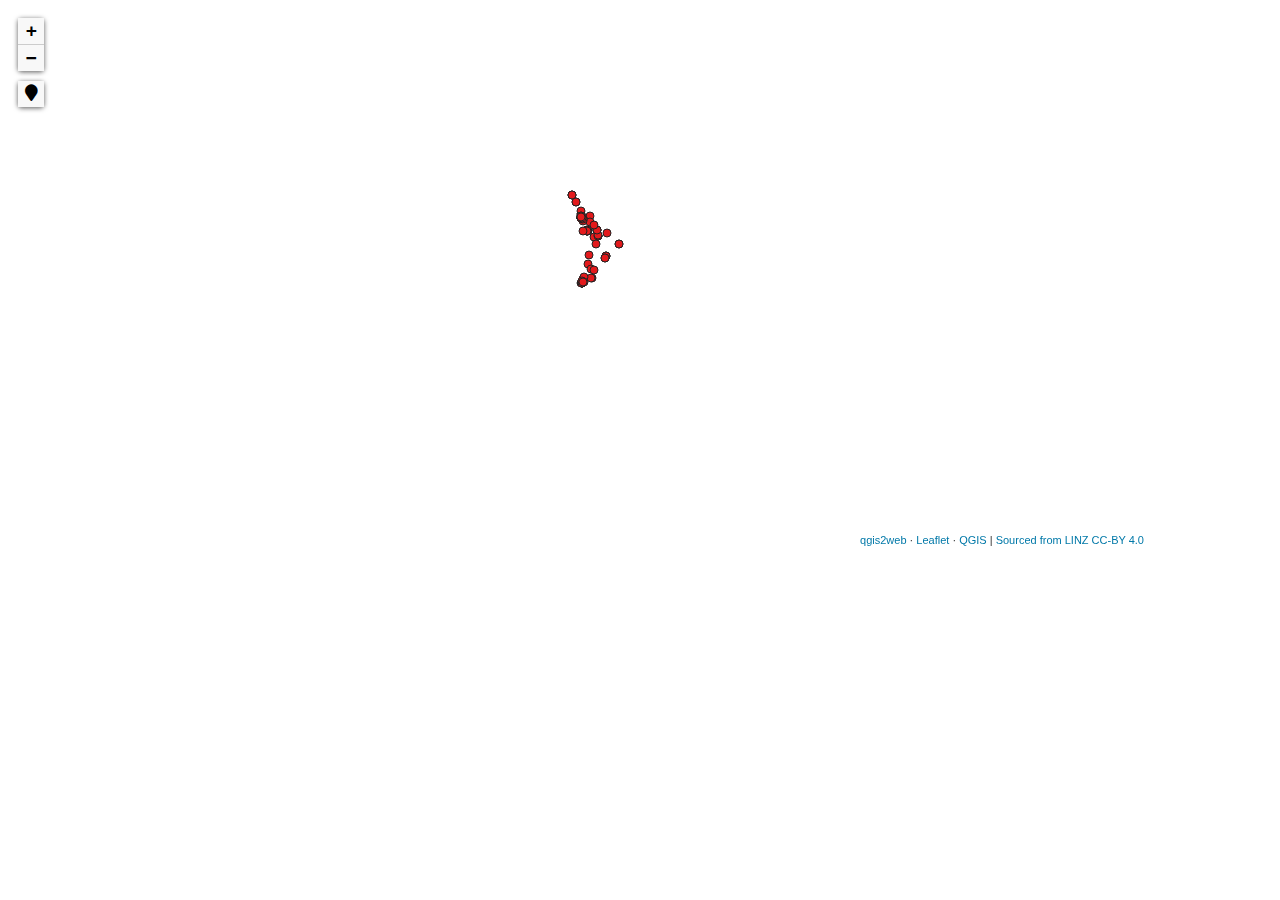
==== commit 091cecb7: "update coordinates" ====
--- a/WebApp/index.html
+++ b/WebApp/index.html
@@ -57,7 +57,7 @@
         }
         var map = L.map('map', {
             zoomControl:true, maxZoom:28, minZoom:1
-        }).fitBounds([[-41.61155087876729,-179.65072232146514],[-34.31430481214986,179.9170039205514]]);
+        }).fitBounds([[-51.563412,146.337891],[-28.459033,202.587891]]);
         var hash = new L.Hash(map);
         map.attributionControl.setPrefix('<a href="https://github.com/tomchadwin/qgis2web" target="_blank">qgis2web</a> &middot; <a href="https://leafletjs.com" title="A JS library for interactive maps">Leaflet</a> &middot; <a href="https://qgis.org">QGIS</a>');
         var autolinker = new Autolinker({truncate: {length: 30, location: 'smart'}});
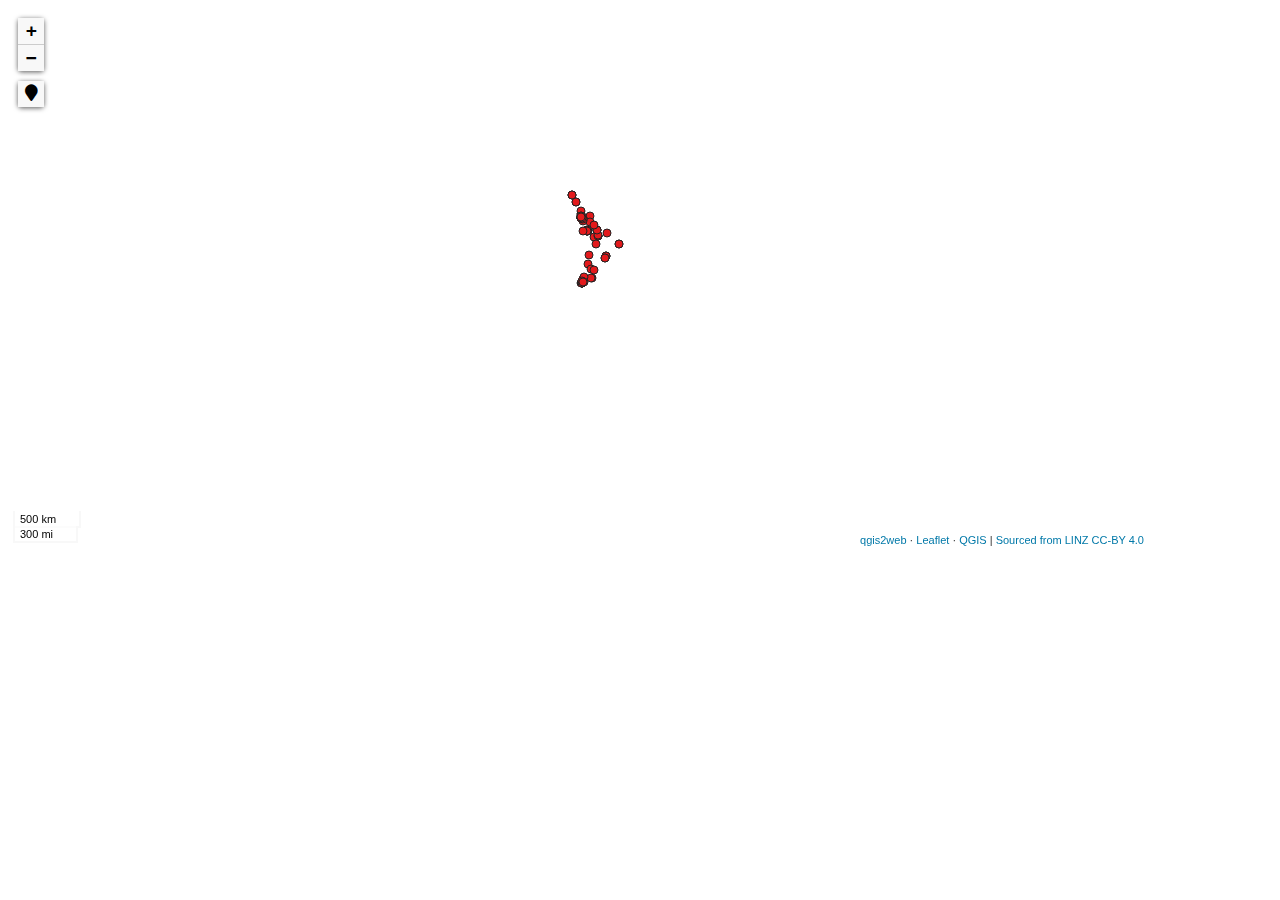
==== commit 53bf9dc5: "added scale" ====
--- a/WebApp/index.html
+++ b/WebApp/index.html
@@ -56,9 +56,10 @@
             highlightLayer.openPopup();
         }
         var map = L.map('map', {
-            zoomControl:true, maxZoom:28, minZoom:1
+            zoomControl:true, maxZoom:28, minZoom:3
         }).fitBounds([[-51.563412,146.337891],[-28.459033,202.587891]]);
         var hash = new L.Hash(map);
+        L.control.scale().addTo(map);
         map.attributionControl.setPrefix('<a href="https://github.com/tomchadwin/qgis2web" target="_blank">qgis2web</a> &middot; <a href="https://leafletjs.com" title="A JS library for interactive maps">Leaflet</a> &middot; <a href="https://qgis.org">QGIS</a>');
         var autolinker = new Autolinker({truncate: {length: 30, location: 'smart'}});
         L.control.locate({locateOptions: {maxZoom: 19}}).addTo(map);
@@ -75,6 +76,7 @@
         document.getElementsByClassName('leaflet-control-measure-toggle')[0]
         .className += ' fas fa-ruler';
         var bounds_group = new L.featureGroup([]);
+        map.setMaxBounds(map.getBounds());
         function setBounds() {
         }
         map.createPane('pane_LINZNZAerialImagery_0');
